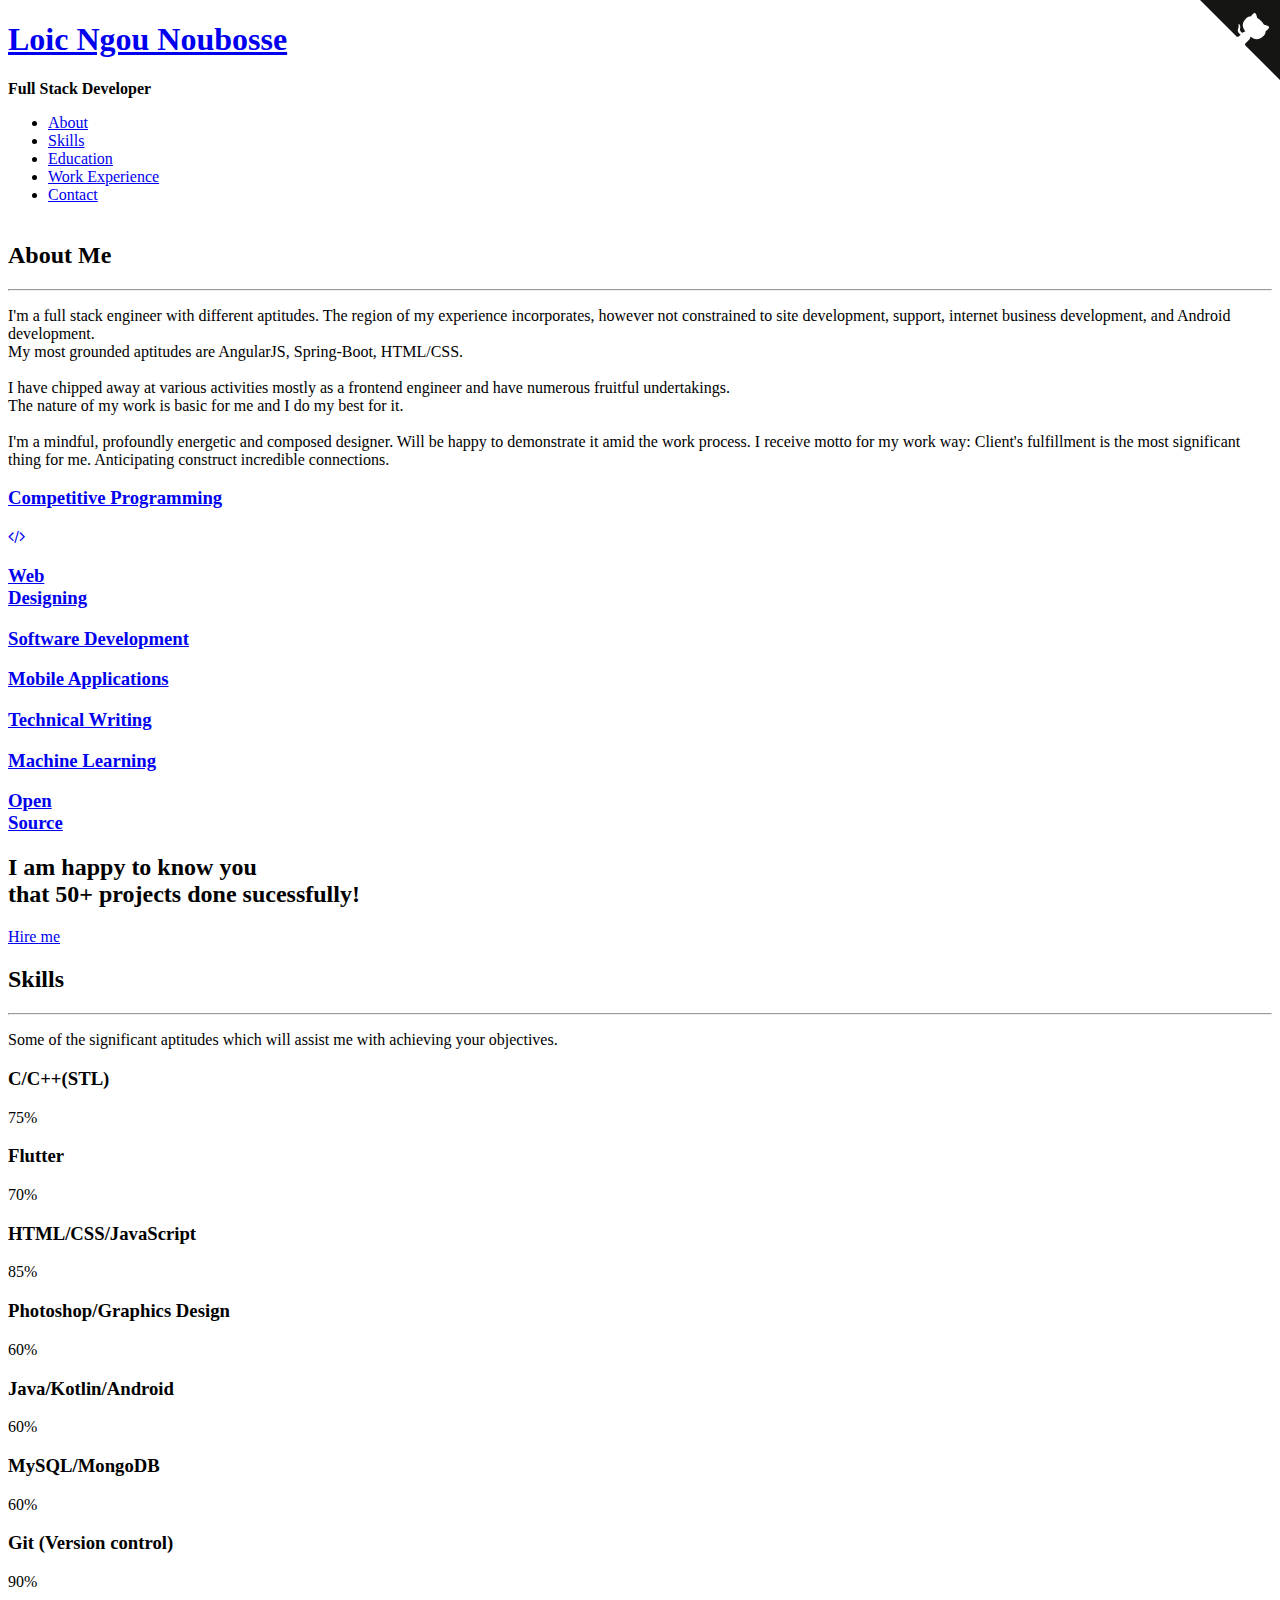
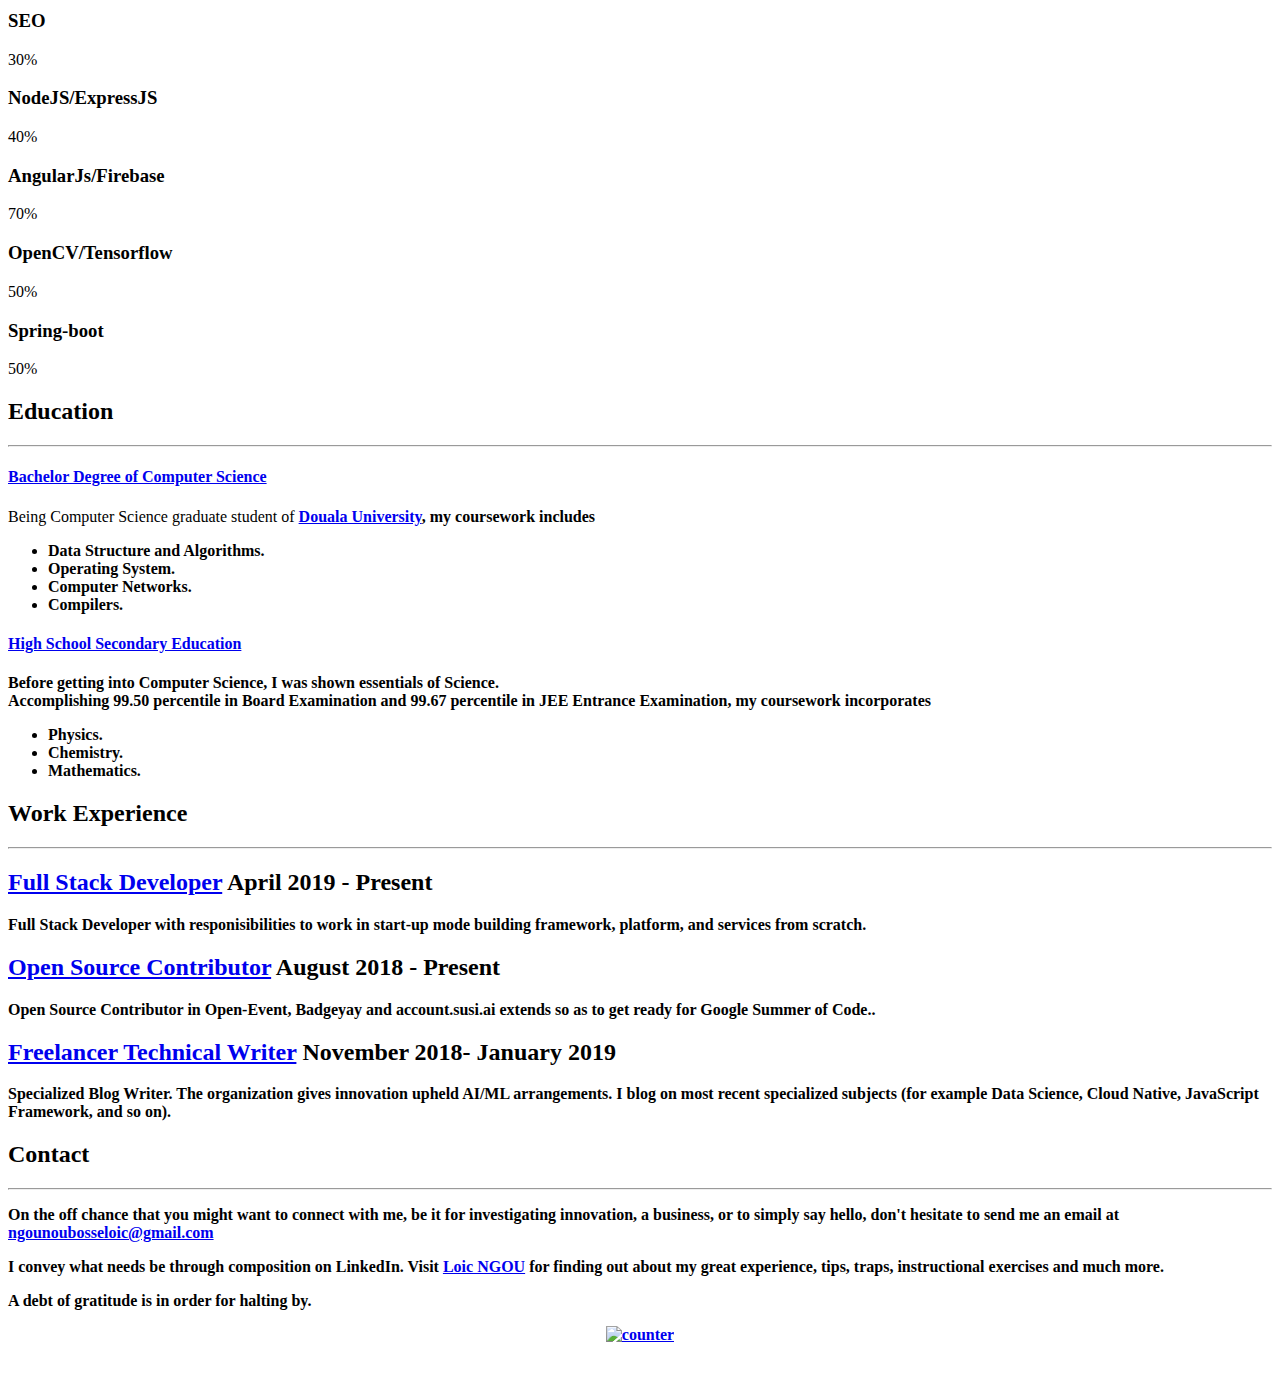
==== index.html @ bf6c6a98 "personalizing #4" ====
<!DOCTYPE HTML>
<html>
	<head>
	<meta charset="utf-8">
	<meta http-equiv="X-UA-Compatible" content="IE=edge">
	<title>Loic NGOU</title>
	<meta name="viewport" content="width=device-width, initial-scale=1">
	<meta name="description" content="Portfolio webpage of Loic Ngou" />
	<meta name="keywords" content="portfolio,website,personal website,github,projects,computer science and engineering" />
	<meta name="author" content="Loic Ngou" />
        
        <!---------Google adsense------------->
        <script async src="//pagead2.googlesyndication.com/pagead/js/adsbygoogle.js"></script>
<script>
  (adsbygoogle = window.adsbygoogle || []).push({
    google_ad_client: "ca-pub-5825421732371893",
    enable_page_level_ads: true
  });
</script>
   
    <!--quora icon--> 
    <meta name="viewport" content="width=device-width, initial-scale=1">
    <link rel="stylesheet" href="https://cdnjs.cloudflare.com/ajax/libs/font-awesome/4.7.0/css/font-awesome.min.css">

	<!-- Place favicon.ico and apple-touch-icon.png in the root directory -->
    <link rel="icon" type="image/png" href="logo.png">

	<link href="https://fonts.googleapis.com/css?family=Quicksand:300,400,500,700" rel="stylesheet">
	<link href="https://fonts.googleapis.com/css?family=Playfair+Display:400,400i,700" rel="stylesheet">
	
	<!-- Animate.css -->
	<link rel="stylesheet" href="css/animate.css">
	<!-- Icomoon Icon Fonts-->
	<link rel="stylesheet" href="css/icomoon.css">
	<!-- Bootstrap  -->
	<link rel="stylesheet" href="css/bootstrap.css">
	<!-- Flexslider  -->
	<link rel="stylesheet" href="css/flexslider.css">
	<!-- Flaticons  -->
	<link rel="stylesheet" href="fonts/flaticon/font/flaticon.css">
	<!-- Owl Carousel -->
	<link rel="stylesheet" href="css/owl.carousel.min.css">
	<link rel="stylesheet" href="css/owl.theme.default.min.css">
	<!-- Theme style  -->
	<link rel="stylesheet" href="css/style.css">
	<!-- Modernizr JS -->
	<script src="js/modernizr-2.6.2.min.js"></script>
        
	</head>
    
	<body>
	<div id="colorlib-page">
		<div class="container-wrap">
		  <a href="#" class="js-colorlib-nav-toggle colorlib-nav-toggle" data-toggle="collapse" data-target="#navbar" aria-expanded="false" aria-controls="navbar"><i></i></a> 
		  <aside id="colorlib-aside" role="complementary" class="border js-fullheight">
			<div class="text-center">
				<div class="author-img" style="background-image: url(https://avatars3.githubusercontent.com/u/33604660?s=460&v=4);"></div>
				<h1 id="colorlib-logo"><a href="https://loicgeek.github.io">Loic Ngou Noubosse</a></h1>
				<p><strong>Full Stack Developer </strong></p>
			</div>
			<nav id="colorlib-main-menu" role="navigation" class="navbar">
				<div id="navbar" class="collapse">
					<ul>
						<li><a href="#" data-nav-section="about">About</a></li>
						<li><a href="#" data-nav-section="skills">Skills</a></li>
                        <li><a href="#" data-nav-section="education">Education</a></li>
						<li><a href="#" data-nav-section="experience">Work Experience</a></li>
						<li><a href="#" data-nav-section="contact">Contact</a></li><br>
					</ul>
				</div>
            </nav>
		</aside>
            
            <!--- Github ribbon ----------->
    <a href="https://github.com/loicgeek/loicgeek.github.io" class="github-corner" aria-label="View source on GitHub"><svg width="80" height="80" viewBox="0 0 250 250" style="fill:#151513; color:#fff; position: absolute; top: 0; border: 0; right: 0;" aria-hidden="true"><path d="M0,0 L115,115 L130,115 L142,142 L250,250 L250,0 Z"></path><path d="M128.3,109.0 C113.8,99.7 119.0,89.6 119.0,89.6 C122.0,82.7 120.5,78.6 120.5,78.6 C119.2,72.0 123.4,76.3 123.4,76.3 C127.3,80.9 125.5,87.3 125.5,87.3 C122.9,97.6 130.6,101.9 134.4,103.2" fill="currentColor" style="transform-origin: 130px 106px;" class="octo-arm"></path><path d="M115.0,115.0 C114.9,115.1 118.7,116.5 119.8,115.4 L133.7,101.6 C136.9,99.2 139.9,98.4 142.2,98.6 C133.8,88.0 127.5,74.4 143.8,58.0 C148.5,53.4 154.0,51.2 159.7,51.0 C160.3,49.4 163.2,43.6 171.4,40.1 C171.4,40.1 176.1,42.5 178.8,56.2 C183.1,58.6 187.2,61.8 190.9,65.4 C194.5,69.0 197.7,73.2 200.1,77.6 C213.8,80.2 216.3,84.9 216.3,84.9 C212.7,93.1 206.9,96.0 205.4,96.6 C205.1,102.4 203.0,107.8 198.3,112.5 C181.9,128.9 168.3,122.5 157.7,114.1 C157.9,116.9 156.7,120.9 152.7,124.9 L141.0,136.5 C139.8,137.7 141.6,141.9 141.8,141.8 Z" fill="currentColor" class="octo-body"></path></svg></a><style>.github-corner:hover .octo-arm{animation:octocat-wave 560ms ease-in-out}@keyframes octocat-wave{0%,100%{transform:rotate(0)}20%,60%{transform:rotate(-25deg)}40%,80%{transform:rotate(10deg)}}@media (max-width:500px){.github-corner:hover .octo-arm{animation:none}.github-corner .octo-arm{animation:octocat-wave 560ms ease-in-out}}</style>
            
            <!----- main page--------->
    <div id="colorlib-main">
        <section class="colorlib-about" data-section="about">
            <div class="colorlib-narrow-content">
				<div class="row">
				    <div class="col-md-12">
				        <div class="row row-bottom-padded-sm animate-box" data-animate-effect="fadeInLeft">
				            <div class="col-md-12">
								<div class="about-desc">
								    <h2>About Me</h2>
                                    <hr>
                                    <p>I'm a full stack engineer with different aptitudes. The region of my experience incorporates, however not constrained to site development, support, internet business development, and Android development. <br>My most grounded aptitudes are AngularJS, Spring-Boot, HTML/CSS.<br><br>I have chipped away at various activities mostly as a frontend engineer and have numerous fruitful undertakings. 
<br>The nature of my work is basic for me and I do my best for it.<br><br> 
I'm a mindful, profoundly energetic and composed designer. Will be happy to demonstrate it amid the work process. I receive motto for my work way: Client's fulfillment is the most significant thing for me. Anticipating construct incredible connections.</p>
								</div>
				        </div>
                    </div>
				    <div class="row">
				        <div class="col-md-3 animate-box" data-animate-effect="fadeInRight">
				            <a href="cp/cp.html" target="_blank">
                                <div class="services color-1">
				                    <span class="icon2"><i class="icon-bulb"></i></span>
				                    <h3>Competitive Programming</h3>
				                </div>
				            </a>
                        </div>
				        <div class="col-md-3 animate-box" data-animate-effect="fadeInRight">
				            <a href="web-dev/webdev.html" target="_blank">
                                <div class="services color-2">
								    <span class="icon2"><i class="fa fa-code"></i></span>
								    <h3>Web<br> Designing</h3>
								</div>
				            </a>
                        </div>
				        <div class="col-md-3 animate-box" data-animate-effect="fadeInRight">
				            <a href="software-dev/software.html" target="_blank">
                                <div class="services color-3">
								    <span class="icon2"><i class="icon-data"></i></span>
								    <h3>Software Development</h3>
								</div>
				            </a>
                        </div>
				        <div class="col-md-3 animate-box" data-animate-effect="fadeInRight">
				            <a href="android-dev/android.html" target="_blank">
                                <div class="services color-4">
								    <span class="icon2"><i class="icon-android"></i></span>
								    <h3>Mobile Applications</h3>
								</div>
				            </a>
                        </div>
                        <div class="col-md-3 animate-box" data-animate-effect="fadeInRight">
				            <a href="content_writing/content.html" target="_blank">
                                <div class="services color-3">
								    <span class="icon2"><i class="icon-pen"></i></span>
								    <h3>Technical Writing</h3>
                                </div>
							</a>
                        </div>
                        <div class="col-md-3 animate-box" data-animate-effect="fadeInRight">
				            <a href="ml/ml.html" target="_blank">
                                <div class="services color-4">
				                    <span class="icon2"><i class="icon-user"></i></span>
				                    <h3>Machine Learning</h3>
								</div>
				            </a>
                        </div>
                        <div class="col-md-3 animate-box" data-animate-effect="fadeInRight">
				            <a href="opensource/opensource.html" target="_blank">
                                <div class="services color-1">
								    <span class="icon2"><i class="icon-world"></i></span>
								    <h3>Open <br>Source</h3>
								</div>
				            </a>
                        </div>
				    </div>
                    <div class="row">
				        <div class="col-md-12 animate-box" data-animate-effect="fadeInLeft">
				            <div class="hire">
								<h2>I am happy to know you <br>that 50+ projects done sucessfully!</h2>
								    <a href="#" class="btn-hire">Hire me</a>
				            </div>
				        </div>
				    </div>    
                </div>
            </div>
        </div>
    </section>
            
     <!-- Counter part
        <div id="colorlib-counter" class="colorlib-counters" style="background-image: url(images/cover_bg_1.jpg);" data-stellar-background-ratio="0.5">
				<div class="overlay"></div>
				<div class="colorlib-narrow-content">
					<div class="row">
					</div>
					<div class="row">
						<div class="col-md-3 text-center animate-box">
							<span class="colorlib-counter js-counter" data-from="0" data-to="22" data-speed="5000" data-refresh-interval="50"></span>
							<span class="colorlib-counter-label">Courses</span>
						</div>
						<div class="col-md-3 text-center animate-box">
							<span class="colorlib-counter js-counter" data-from="0" data-to="14" data-speed="5000" data-refresh-interval="50"></span>
							<span class="colorlib-counter-label">Projects and Apps</span>
						</div>
						<div class="col-md-3 text-center animate-box">
							<span class="colorlib-counter js-counter" data-from="0" data-to="3" data-speed="5000" data-refresh-interval="50"></span>
							<span class="colorlib-counter-label">Published Articles</span>
						</div>
						<div class="col-md-3 text-center animate-box">
							<span class="colorlib-counter js-counter" data-from="0" data-to="75" data-speed="5000" data-refresh-interval="10"></span>
							<span class="colorlib-counter-label">Percentile Internationally</span>
						</div>
					</div>
				</div>
			</div> --> 
            
    <section class="colorlib-skills" data-section="skills">
        <div class="colorlib-narrow-content">
            <div class="row">
				<div class="col-md-6 col-md-offset-3 col-md-pull-3 animate-box" data-animate-effect="fadeInLeft">
						<!--	<span class="heading-meta">My Specialty</span> -->
				    <h2>Skills</h2>
                    <hr>
				</div>
            </div>
            <p>Some of the significant aptitudes which will assist me with achieving your objectives.</p>
            <div class="row">
				<div class="col-md-6 animate-box" data-animate-effect="fadeInLeft">
				    <div class="progress-wrap">
				        <h3>C/C++(STL)</h3>
				        <div class="progress">
				            <div class="progress-bar color-1" role="progressbar" aria-valuenow="75"
								  	aria-valuemin="0" aria-valuemax="100" style="width:75%">
								<span>75%</span>
				            </div>
                        </div>
				    </div>
				</div>
				<div class="col-md-6 animate-box" data-animate-effect="fadeInRight">
				    <div class="progress-wrap">
				        <h3>Flutter</h3>
				        <div class="progress">
				            <div class="progress-bar color-2" role="progressbar" aria-valuenow="70"
                                 aria-valuemin="0" aria-valuemax="100" style="width:70%">
				                <span>70%</span>
				            </div>
				        </div>
				    </div>
				</div>
				<div class="col-md-6 animate-box" data-animate-effect="fadeInLeft">
				    <div class="progress-wrap">
				        <h3>HTML/CSS/JavaScript</h3>
				        <div class="progress">
				            <div class="progress-bar color-3" role="progressbar" aria-valuenow="85"
								  	aria-valuemin="0" aria-valuemax="100" style="width:85%">
				                <span>85%</span>
				            </div>
				        </div>
				    </div>
				</div>
				<div class="col-md-6 animate-box" data-animate-effect="fadeInRight">
				    <div class="progress-wrap">
				        <h3>Photoshop/Graphics Design</h3>
				        <div class="progress">
				            <div class="progress-bar color-4" role="progressbar" aria-valuenow="60"
								  	aria-valuemin="0" aria-valuemax="100" style="width:60%">
								<span>60%</span>
				            </div>
				        </div>
				    </div>
				</div>
				<div class="col-md-6 animate-box" data-animate-effect="fadeInLeft">
				    <div class="progress-wrap">
				        <h3>Java/Kotlin/Android</h3>
				            <div class="progress">
								<div class="progress-bar color-5" role="progressbar" aria-valuenow="60"
								  	aria-valuemin="0" aria-valuemax="100" style="width:60%">
								    <span>60%</span>
								</div>
				            </div>
				    </div>
				</div>
				<div class="col-md-6 animate-box" data-animate-effect="fadeInRight">
				    <div class="progress-wrap">
				        <h3>MySQL/MongoDB</h3>
				        <div class="progress">
				            <div class="progress-bar color-6" role="progressbar" aria-valuenow="60"
								  	aria-valuemin="0" aria-valuemax="100" style="width:60%">
								<span>60%</span>
				            </div>
				        </div>
				    </div>
				</div>
                <div class="col-md-6 animate-box" data-animate-effect="fadeInLeft">
				    <div class="progress-wrap">
				        <h3>Git (Version control)</h3>
				            <div class="progress">
								<div class="progress-bar color-7" role="progressbar" aria-valuenow="90"
								  	aria-valuemin="0" aria-valuemax="100" style="width:90%">
								    <span>90%</span>
								</div>
				            </div>
				    </div>
				</div>
                <div class="col-md-6 animate-box" data-animate-effect="fadeInRight">
				    <div class="progress-wrap">
				        <h3>SEO</h3>
				        <div class="progress">
				            <div class="progress-bar color-8" role="progressbar" aria-valuenow="30"
								  	aria-valuemin="0" aria-valuemax="100" style="width:30%">
								<span>30%</span>
				            </div>
				        </div>
				    </div>
				</div>
                <div class="col-md-6 animate-box" data-animate-effect="fadeInLeft">
				    <div class="progress-wrap">
				        <h3>NodeJS/ExpressJS</h3>
				        <div class="progress">
				            <div class="progress-bar color-9" role="progressbar" aria-valuenow="40"
								  	aria-valuemin="0" aria-valuemax="100" style="width:40%">
								<span>40%</span>
				            </div>
				        </div>
				    </div>
				</div>
                <div class="col-md-6 animate-box" data-animate-effect="fadeInRight">
				    <div class="progress-wrap">
				        <h3>AngularJs/Firebase</h3>
				        <div class="progress">
				            <div class="progress-bar color-6" role="progressbar" aria-valuenow="70"
								  	aria-valuemin="0" aria-valuemax="100" style="width:70%">
								<span>70%</span>
				            </div>
				        </div>
				    </div>
				</div>
                <div class="col-md-6 animate-box" data-animate-effect="fadeInLeft">
				    <div class="progress-wrap">
				        <h3>OpenCV/Tensorflow</h3>
				        <div class="progress">
				            <div class="progress-bar color-1" role="progressbar" aria-valuenow="50"
								  	aria-valuemin="0" aria-valuemax="100" style="width:50%">
								    <span>50%</span>
				            </div>
				        </div>
				    </div>
				</div>
                <div class="col-md-6 animate-box" data-animate-effect="fadeInRight">
				    <div class="progress-wrap">
				        <h3>Spring-boot</h3>
				        <div class="progress">
				            <div class="progress-bar color-4" role="progressbar" aria-valuenow="50"
								  	aria-valuemin="0" aria-valuemax="100" style="width:50%">
								    <span>50%</span>
				            </div>
				        </div>
				    </div>
				</div>
            </div>
        </div>
    </section>
        
    <section class="colorlib-education" data-section="education">
				<div class="colorlib-narrow-content">
					<div class="row">
						<div class="col-md-6 col-md-offset-3 col-md-pull-3 animate-box" data-animate-effect="fadeInLeft">
							<h2>Education</h2>
                            <hr>
						</div>
					</div>
					<div class="row">
						<div class="col-md-12 animate-box" data-animate-effect="fadeInLeft">
							<div class="fancy-collapse-panel">
								<div class="panel-group" id="accordion" role="tablist" aria-multiselectable="true">
									<div class="panel panel-default">
									    <div class="panel-heading" role="tab" id="headingTwo">
									        <h4 class="panel-title">
									            <a class="collapsed" data-toggle="collapse" data-parent="#accordion" href="#collapseTwo" aria-expanded="false" aria-controls="collapseTwo">Bachelor Degree of Computer Science
									            </a>
									        </h4>
									    </div>
									    <div id="collapseTwo" class="panel-collapse collapse" role="tabpanel" aria-labelledby="headingTwo">
									        <div class="panel-body">
									            <p>Being Computer Science graduate student of <strong><a href="https://www.nitw.ac.in/">Douala University</a>, my coursework includes</p>
                                                <ul>
														<li>Data Structure and Algorithms.</li>
														<li>Operating System.</li>
                                                        <li>Computer Networks.</li>
                                                        <li>Compilers.</li>
													</ul>
									        </div>
									    </div>
									</div>

									<div class="panel panel-default">
									    <div class="panel-heading" role="tab" id="headingFive">
									        <h4 class="panel-title">
									            <a class="collapsed" data-toggle="collapse" data-parent="#accordion" href="#collapseFive" aria-expanded="false" aria-controls="collapseFive">High School Secondary Education
									            </a>
									        </h4>
									    </div>
									    <div id="collapseFive" class="panel-collapse collapse" role="tabpanel" aria-labelledby="headingFive">
									        <div class="panel-body">
                                                <p>Before getting into Computer Science, I was shown essentials of Science.<br>Accomplishing <strong>99.50 percentile</strong> in Board Examination and <strong>99.67 percentile</strong> in JEE Entrance Examination, my coursework incorporates</p>
                                                <ul>
														<li>Physics.</li>
														<li>Chemistry.</li>
                                                        <li>Mathematics.</li>
													</ul>
									        </div>
									    </div>
									</div>
								</div>
							</div>
						</div>
					</div>
				</div>
			</section>    

        	<section class="colorlib-experience" data-section="experience">
				<div class="colorlib-narrow-content">
					<div class="row">
						<div class="col-md-6 col-md-offset-3 col-md-pull-3 animate-box" data-animate-effect="fadeInLeft">
							<h2>Work Experience</h2>
                            <hr>
						</div>
					</div>
					<div class="row">
						<div class="col-md-12">
				         <div class="timeline-centered">
					         <article class="timeline-entry animate-box" data-animate-effect="fadeInLeft">
					            <div class="timeline-entry-inner">

					               <div class="timeline-icon color-1">
					                  <i class="icon-code"></i>
					               </div>

					               <div class="timeline-label">
					                  <h2><a href="#">Full Stack Developer</a> <span>April 2019 - Present</span></h2>
					                  <p>Full Stack Developer with responisibilities to work in start-up mode building framework, platform, and services from scratch.</p>
					               </div>
					            </div>
					         </article>


					         <article class="timeline-entry animate-box" data-animate-effect="fadeInRight">
					            <div class="timeline-entry-inner">
					               <div class="timeline-icon color-2">
					                  <i class="icon-world"></i>
					               </div>
					               <div class="timeline-label">
					               	<h2><a href="#">Open Source Contributor</a> <span>August 2018 - Present </span></h2>
					                  <p>Open Source Contributor in Open-Event, Badgeyay and account.susi.ai extends so as to get ready for Google Summer of Code..</p>
					               </div>
					            </div>
					         </article>

					         <article class="timeline-entry animate-box" data-animate-effect="fadeInLeft">
					            <div class="timeline-entry-inner">
					               <div class="timeline-icon color-3">
					                  <i class="icon-pen2"></i>
					               </div>
					               <div class="timeline-label">
					               	<h2><a href="#">Freelancer Technical Writer</a> <span>November 2018- January 2019</span></h2>
					                  <p>Specialized Blog Writer. The organization gives innovation upheld AI/ML arrangements. I blog on most recent specialized subjects (for example Data Science, Cloud Native, JavaScript Framework, and so on).</p>
					               </div>
					            </div>
					         </article>

					         <article class="timeline-entry begin animate-box" data-animate-effect="fadeInBottom">
					            <div class="timeline-entry-inner">
					               <div class="timeline-icon color-none">
					               </div>
					            </div>
					         </article>
					      </div>
					   </div>
				   </div>
				</div>
			</section>

    <section class="colorlib-contact" data-section="contact">
        <div class="colorlib-narrow-content">
            <div class="row">
                <div class="col-md-12">
				    <div class="row row-bottom-padded-sm animate-box" data-animate-effect="fadeInLeft">
				        <h2>Contact</h2>
                        <hr>
                        <p>On the off chance that you might want to connect with me, be it for investigating innovation, a business, or to simply say hello, don't hesitate to send me an email at <strong><a href = "mailto: ngounoubosseloic@gmail.com">ngounoubosseloic@gmail.com</a></strong></p>
                        <p>I convey what needs be through composition on LinkedIn. Visit <a href="https://www.linkedin.com/in/loic-ngou/"><strong>Loic NGOU</strong></a> for finding out about my great experience, tips, traps, instructional exercises and much more.</p>
				    </div>
				</div>
            </div>
        </div>
    </section>
    <footer>
        <div class="wrapper">
            <div class="row row-bottom-padded-sm animate-box" data-animate-effect="fadeInLeft">
                <p><strong>A debt of gratitude is in order for halting by.</strong></p><div align=center><a href='https://www.counter12.com'><img src='https://www.counter12.com/img-B7dZWCcZBDdwxac7-1.gif' border='0' alt='counter'></a><script type='text/javascript' src='https://www.counter12.com/ad.js?id=B7dZWCcZBDdwxac7'></script></div>
                <br><br>
            </div>
        </div>
    </footer>

</div><!-- end:colorlib-main -->
</div><!-- end:container-wrap -->
</div><!-- end:colorlib-page -->
     
	<!-- jQuery -->
	<script src="js/jquery.min.js"></script>
	<!-- jQuery Easing -->
	<script src="js/jquery.easing.1.3.js"></script>
	<!-- Bootstrap -->
	<script src="js/bootstrap.min.js"></script>
	<!-- Waypoints -->
	<script src="js/jquery.waypoints.min.js"></script>
	<!-- Flexslider -->
	<script src="js/jquery.flexslider-min.js"></script>
	<!-- Owl carousel -->
	<script src="js/owl.carousel.min.js"></script>
	<!-- Counters -->
	<script src="js/jquery.countTo.js"></script>
	
	
	<!-- MAIN JS -->
	<script src="js/main.js"></script>

	</body>
</html>
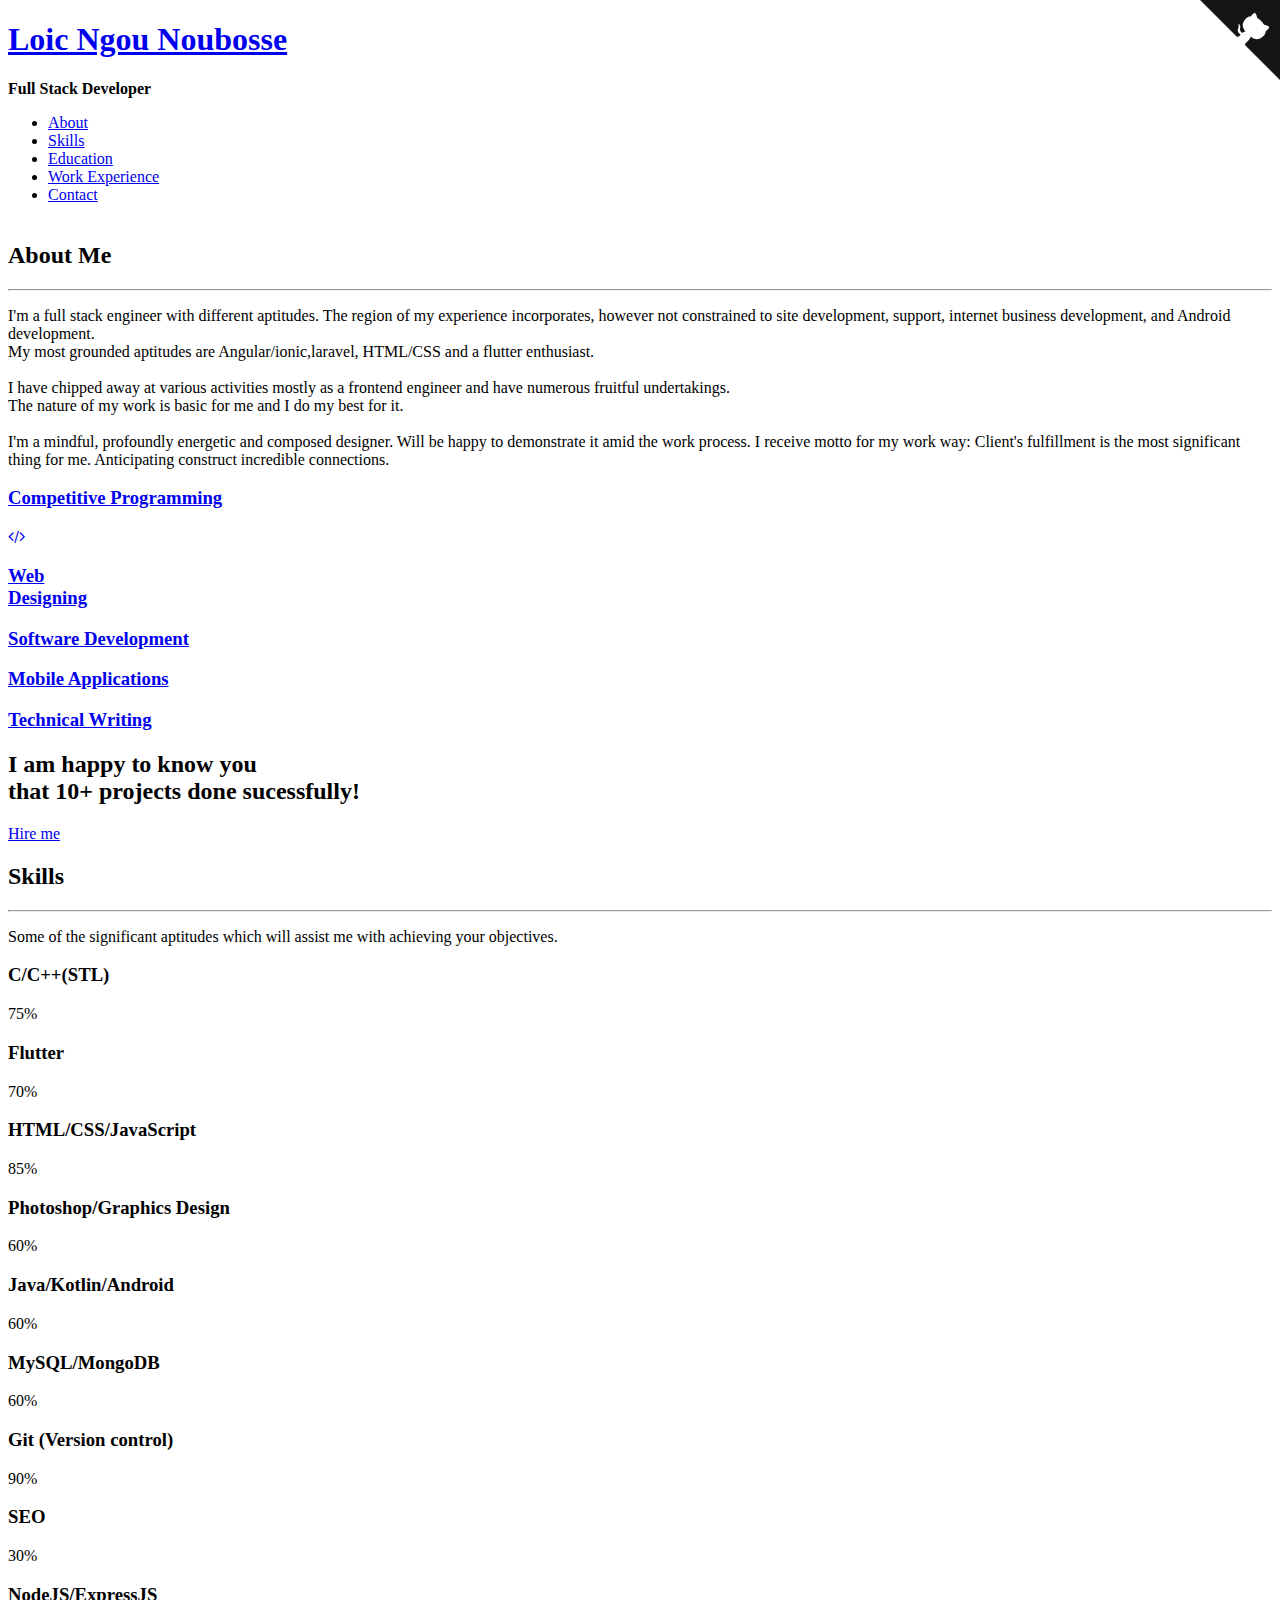
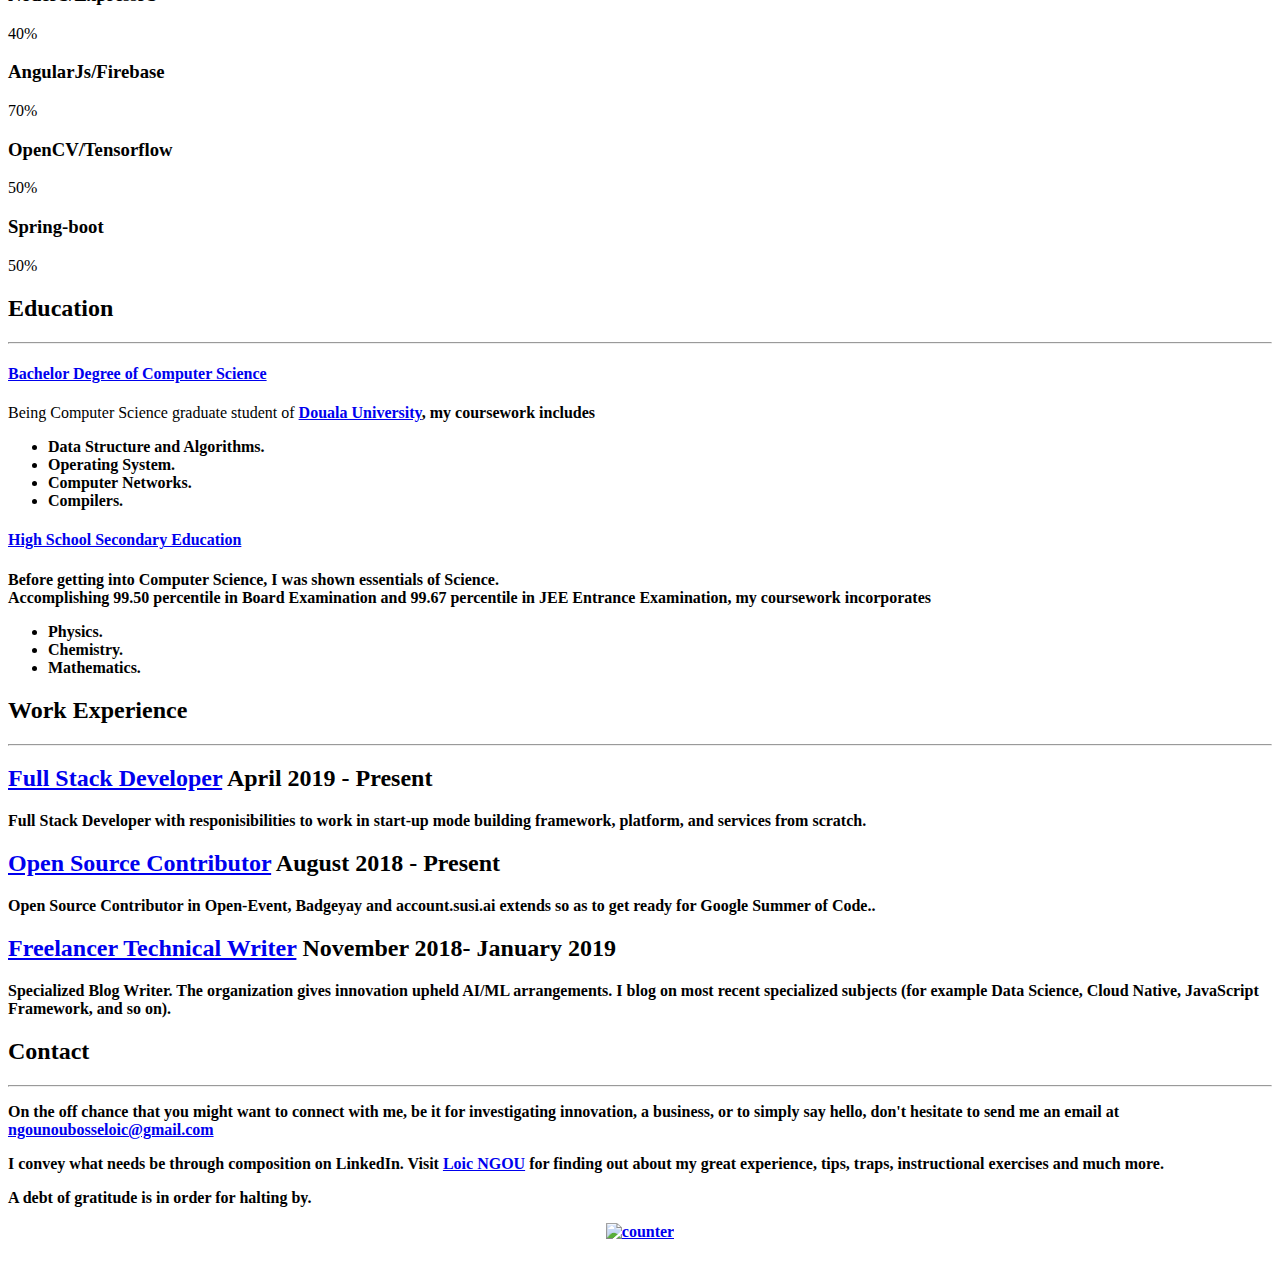
==== commit ce9bc21b: "refactoring index" ====
--- a/index.html
+++ b/index.html
@@ -1,507 +1,463 @@
-<!DOCTYPE HTML>
-<html>
-	<head>
-	<meta charset="utf-8">
-	<meta http-equiv="X-UA-Compatible" content="IE=edge">
-	<title>Loic NGOU</title>
-	<meta name="viewport" content="width=device-width, initial-scale=1">
-	<meta name="description" content="Portfolio webpage of Loic Ngou" />
-	<meta name="keywords" content="portfolio,website,personal website,github,projects,computer science and engineering" />
-	<meta name="author" content="Loic Ngou" />
-        
-        <!---------Google adsense------------->
-        <script async src="//pagead2.googlesyndication.com/pagead/js/adsbygoogle.js"></script>
-<script>
-  (adsbygoogle = window.adsbygoogle || []).push({
-    google_ad_client: "ca-pub-5825421732371893",
-    enable_page_level_ads: true
-  });
-</script>
-   
-    <!--quora icon--> 
-    <meta name="viewport" content="width=device-width, initial-scale=1">
-    <link rel="stylesheet" href="https://cdnjs.cloudflare.com/ajax/libs/font-awesome/4.7.0/css/font-awesome.min.css">
-
-	<!-- Place favicon.ico and apple-touch-icon.png in the root directory -->
-    <link rel="icon" type="image/png" href="logo.png">
-
-	<link href="https://fonts.googleapis.com/css?family=Quicksand:300,400,500,700" rel="stylesheet">
-	<link href="https://fonts.googleapis.com/css?family=Playfair+Display:400,400i,700" rel="stylesheet">
-	
-	<!-- Animate.css -->
-	<link rel="stylesheet" href="css/animate.css">
-	<!-- Icomoon Icon Fonts-->
-	<link rel="stylesheet" href="css/icomoon.css">
-	<!-- Bootstrap  -->
-	<link rel="stylesheet" href="css/bootstrap.css">
-	<!-- Flexslider  -->
-	<link rel="stylesheet" href="css/flexslider.css">
-	<!-- Flaticons  -->
-	<link rel="stylesheet" href="fonts/flaticon/font/flaticon.css">
-	<!-- Owl Carousel -->
-	<link rel="stylesheet" href="css/owl.carousel.min.css">
-	<link rel="stylesheet" href="css/owl.theme.default.min.css">
-	<!-- Theme style  -->
-	<link rel="stylesheet" href="css/style.css">
-	<!-- Modernizr JS -->
-	<script src="js/modernizr-2.6.2.min.js"></script>
-        
-	</head>
-    
-	<body>
-	<div id="colorlib-page">
-		<div class="container-wrap">
-		  <a href="#" class="js-colorlib-nav-toggle colorlib-nav-toggle" data-toggle="collapse" data-target="#navbar" aria-expanded="false" aria-controls="navbar"><i></i></a> 
-		  <aside id="colorlib-aside" role="complementary" class="border js-fullheight">
-			<div class="text-center">
-				<div class="author-img" style="background-image: url(https://avatars3.githubusercontent.com/u/33604660?s=460&v=4);"></div>
-				<h1 id="colorlib-logo"><a href="https://loicgeek.github.io">Loic Ngou Noubosse</a></h1>
-				<p><strong>Full Stack Developer </strong></p>
-			</div>
-			<nav id="colorlib-main-menu" role="navigation" class="navbar">
-				<div id="navbar" class="collapse">
-					<ul>
-						<li><a href="#" data-nav-section="about">About</a></li>
-						<li><a href="#" data-nav-section="skills">Skills</a></li>
-                        <li><a href="#" data-nav-section="education">Education</a></li>
-						<li><a href="#" data-nav-section="experience">Work Experience</a></li>
-						<li><a href="#" data-nav-section="contact">Contact</a></li><br>
-					</ul>
-				</div>
-            </nav>
-		</aside>
-            
-            <!--- Github ribbon ----------->
-    <a href="https://github.com/loicgeek/loicgeek.github.io" class="github-corner" aria-label="View source on GitHub"><svg width="80" height="80" viewBox="0 0 250 250" style="fill:#151513; color:#fff; position: absolute; top: 0; border: 0; right: 0;" aria-hidden="true"><path d="M0,0 L115,115 L130,115 L142,142 L250,250 L250,0 Z"></path><path d="M128.3,109.0 C113.8,99.7 119.0,89.6 119.0,89.6 C122.0,82.7 120.5,78.6 120.5,78.6 C119.2,72.0 123.4,76.3 123.4,76.3 C127.3,80.9 125.5,87.3 125.5,87.3 C122.9,97.6 130.6,101.9 134.4,103.2" fill="currentColor" style="transform-origin: 130px 106px;" class="octo-arm"></path><path d="M115.0,115.0 C114.9,115.1 118.7,116.5 119.8,115.4 L133.7,101.6 C136.9,99.2 139.9,98.4 142.2,98.6 C133.8,88.0 127.5,74.4 143.8,58.0 C148.5,53.4 154.0,51.2 159.7,51.0 C160.3,49.4 163.2,43.6 171.4,40.1 C171.4,40.1 176.1,42.5 178.8,56.2 C183.1,58.6 187.2,61.8 190.9,65.4 C194.5,69.0 197.7,73.2 200.1,77.6 C213.8,80.2 216.3,84.9 216.3,84.9 C212.7,93.1 206.9,96.0 205.4,96.6 C205.1,102.4 203.0,107.8 198.3,112.5 C181.9,128.9 168.3,122.5 157.7,114.1 C157.9,116.9 156.7,120.9 152.7,124.9 L141.0,136.5 C139.8,137.7 141.6,141.9 141.8,141.8 Z" fill="currentColor" class="octo-body"></path></svg></a><style>.github-corner:hover .octo-arm{animation:octocat-wave 560ms ease-in-out}@keyframes octocat-wave{0%,100%{transform:rotate(0)}20%,60%{transform:rotate(-25deg)}40%,80%{transform:rotate(10deg)}}@media (max-width:500px){.github-corner:hover .octo-arm{animation:none}.github-corner .octo-arm{animation:octocat-wave 560ms ease-in-out}}</style>
-            
-            <!----- main page--------->
-    <div id="colorlib-main">
-        <section class="colorlib-about" data-section="about">
-            <div class="colorlib-narrow-content">
-				<div class="row">
-				    <div class="col-md-12">
-				        <div class="row row-bottom-padded-sm animate-box" data-animate-effect="fadeInLeft">
-				            <div class="col-md-12">
-								<div class="about-desc">
-								    <h2>About Me</h2>
-                                    <hr>
-                                    <p>I'm a full stack engineer with different aptitudes. The region of my experience incorporates, however not constrained to site development, support, internet business development, and Android development. <br>My most grounded aptitudes are AngularJS, Spring-Boot, HTML/CSS.<br><br>I have chipped away at various activities mostly as a frontend engineer and have numerous fruitful undertakings. 
-<br>The nature of my work is basic for me and I do my best for it.<br><br> 
-I'm a mindful, profoundly energetic and composed designer. Will be happy to demonstrate it amid the work process. I receive motto for my work way: Client's fulfillment is the most significant thing for me. Anticipating construct incredible connections.</p>
-								</div>
-				        </div>
-                    </div>
-				    <div class="row">
-				        <div class="col-md-3 animate-box" data-animate-effect="fadeInRight">
-				            <a href="cp/cp.html" target="_blank">
-                                <div class="services color-1">
-				                    <span class="icon2"><i class="icon-bulb"></i></span>
-				                    <h3>Competitive Programming</h3>
-				                </div>
-				            </a>
-                        </div>
-				        <div class="col-md-3 animate-box" data-animate-effect="fadeInRight">
-				            <a href="web-dev/webdev.html" target="_blank">
-                                <div class="services color-2">
-								    <span class="icon2"><i class="fa fa-code"></i></span>
-								    <h3>Web<br> Designing</h3>
-								</div>
-				            </a>
-                        </div>
-				        <div class="col-md-3 animate-box" data-animate-effect="fadeInRight">
-				            <a href="software-dev/software.html" target="_blank">
-                                <div class="services color-3">
-								    <span class="icon2"><i class="icon-data"></i></span>
-								    <h3>Software Development</h3>
-								</div>
-				            </a>
-                        </div>
-				        <div class="col-md-3 animate-box" data-animate-effect="fadeInRight">
-				            <a href="android-dev/android.html" target="_blank">
-                                <div class="services color-4">
-								    <span class="icon2"><i class="icon-android"></i></span>
-								    <h3>Mobile Applications</h3>
-								</div>
-				            </a>
-                        </div>
-                        <div class="col-md-3 animate-box" data-animate-effect="fadeInRight">
-				            <a href="content_writing/content.html" target="_blank">
-                                <div class="services color-3">
-								    <span class="icon2"><i class="icon-pen"></i></span>
-								    <h3>Technical Writing</h3>
-                                </div>
-							</a>
-                        </div>
-                        <div class="col-md-3 animate-box" data-animate-effect="fadeInRight">
-				            <a href="ml/ml.html" target="_blank">
-                                <div class="services color-4">
-				                    <span class="icon2"><i class="icon-user"></i></span>
-				                    <h3>Machine Learning</h3>
-								</div>
-				            </a>
-                        </div>
-                        <div class="col-md-3 animate-box" data-animate-effect="fadeInRight">
-				            <a href="opensource/opensource.html" target="_blank">
-                                <div class="services color-1">
-								    <span class="icon2"><i class="icon-world"></i></span>
-								    <h3>Open <br>Source</h3>
-								</div>
-				            </a>
-                        </div>
-				    </div>
-                    <div class="row">
-				        <div class="col-md-12 animate-box" data-animate-effect="fadeInLeft">
-				            <div class="hire">
-								<h2>I am happy to know you <br>that 50+ projects done sucessfully!</h2>
-								    <a href="#" class="btn-hire">Hire me</a>
-				            </div>
-				        </div>
-				    </div>    
-                </div>
-            </div>
-        </div>
-    </section>
-            
-     <!-- Counter part
-        <div id="colorlib-counter" class="colorlib-counters" style="background-image: url(images/cover_bg_1.jpg);" data-stellar-background-ratio="0.5">
-				<div class="overlay"></div>
-				<div class="colorlib-narrow-content">
-					<div class="row">
-					</div>
-					<div class="row">
-						<div class="col-md-3 text-center animate-box">
-							<span class="colorlib-counter js-counter" data-from="0" data-to="22" data-speed="5000" data-refresh-interval="50"></span>
-							<span class="colorlib-counter-label">Courses</span>
-						</div>
-						<div class="col-md-3 text-center animate-box">
-							<span class="colorlib-counter js-counter" data-from="0" data-to="14" data-speed="5000" data-refresh-interval="50"></span>
-							<span class="colorlib-counter-label">Projects and Apps</span>
-						</div>
-						<div class="col-md-3 text-center animate-box">
-							<span class="colorlib-counter js-counter" data-from="0" data-to="3" data-speed="5000" data-refresh-interval="50"></span>
-							<span class="colorlib-counter-label">Published Articles</span>
-						</div>
-						<div class="col-md-3 text-center animate-box">
-							<span class="colorlib-counter js-counter" data-from="0" data-to="75" data-speed="5000" data-refresh-interval="10"></span>
-							<span class="colorlib-counter-label">Percentile Internationally</span>
-						</div>
-					</div>
-				</div>
-			</div> --> 
-            
-    <section class="colorlib-skills" data-section="skills">
-        <div class="colorlib-narrow-content">
-            <div class="row">
-				<div class="col-md-6 col-md-offset-3 col-md-pull-3 animate-box" data-animate-effect="fadeInLeft">
-						<!--	<span class="heading-meta">My Specialty</span> -->
-				    <h2>Skills</h2>
-                    <hr>
-				</div>
-            </div>
-            <p>Some of the significant aptitudes which will assist me with achieving your objectives.</p>
-            <div class="row">
-				<div class="col-md-6 animate-box" data-animate-effect="fadeInLeft">
-				    <div class="progress-wrap">
-				        <h3>C/C++(STL)</h3>
-				        <div class="progress">
-				            <div class="progress-bar color-1" role="progressbar" aria-valuenow="75"
-								  	aria-valuemin="0" aria-valuemax="100" style="width:75%">
-								<span>75%</span>
-				            </div>
-                        </div>
-				    </div>
-				</div>
-				<div class="col-md-6 animate-box" data-animate-effect="fadeInRight">
-				    <div class="progress-wrap">
-				        <h3>Flutter</h3>
-				        <div class="progress">
-				            <div class="progress-bar color-2" role="progressbar" aria-valuenow="70"
-                                 aria-valuemin="0" aria-valuemax="100" style="width:70%">
-				                <span>70%</span>
-				            </div>
-				        </div>
-				    </div>
-				</div>
-				<div class="col-md-6 animate-box" data-animate-effect="fadeInLeft">
-				    <div class="progress-wrap">
-				        <h3>HTML/CSS/JavaScript</h3>
-				        <div class="progress">
-				            <div class="progress-bar color-3" role="progressbar" aria-valuenow="85"
-								  	aria-valuemin="0" aria-valuemax="100" style="width:85%">
-				                <span>85%</span>
-				            </div>
-				        </div>
-				    </div>
-				</div>
-				<div class="col-md-6 animate-box" data-animate-effect="fadeInRight">
-				    <div class="progress-wrap">
-				        <h3>Photoshop/Graphics Design</h3>
-				        <div class="progress">
-				            <div class="progress-bar color-4" role="progressbar" aria-valuenow="60"
-								  	aria-valuemin="0" aria-valuemax="100" style="width:60%">
-								<span>60%</span>
-				            </div>
-				        </div>
-				    </div>
-				</div>
-				<div class="col-md-6 animate-box" data-animate-effect="fadeInLeft">
-				    <div class="progress-wrap">
-				        <h3>Java/Kotlin/Android</h3>
-				            <div class="progress">
-								<div class="progress-bar color-5" role="progressbar" aria-valuenow="60"
-								  	aria-valuemin="0" aria-valuemax="100" style="width:60%">
-								    <span>60%</span>
-								</div>
-				            </div>
-				    </div>
-				</div>
-				<div class="col-md-6 animate-box" data-animate-effect="fadeInRight">
-				    <div class="progress-wrap">
-				        <h3>MySQL/MongoDB</h3>
-				        <div class="progress">
-				            <div class="progress-bar color-6" role="progressbar" aria-valuenow="60"
-								  	aria-valuemin="0" aria-valuemax="100" style="width:60%">
-								<span>60%</span>
-				            </div>
-				        </div>
-				    </div>
-				</div>
-                <div class="col-md-6 animate-box" data-animate-effect="fadeInLeft">
-				    <div class="progress-wrap">
-				        <h3>Git (Version control)</h3>
-				            <div class="progress">
-								<div class="progress-bar color-7" role="progressbar" aria-valuenow="90"
-								  	aria-valuemin="0" aria-valuemax="100" style="width:90%">
-								    <span>90%</span>
-								</div>
-				            </div>
-				    </div>
-				</div>
-                <div class="col-md-6 animate-box" data-animate-effect="fadeInRight">
-				    <div class="progress-wrap">
-				        <h3>SEO</h3>
-				        <div class="progress">
-				            <div class="progress-bar color-8" role="progressbar" aria-valuenow="30"
-								  	aria-valuemin="0" aria-valuemax="100" style="width:30%">
-								<span>30%</span>
-				            </div>
-				        </div>
-				    </div>
-				</div>
-                <div class="col-md-6 animate-box" data-animate-effect="fadeInLeft">
-				    <div class="progress-wrap">
-				        <h3>NodeJS/ExpressJS</h3>
-				        <div class="progress">
-				            <div class="progress-bar color-9" role="progressbar" aria-valuenow="40"
-								  	aria-valuemin="0" aria-valuemax="100" style="width:40%">
-								<span>40%</span>
-				            </div>
-				        </div>
-				    </div>
-				</div>
-                <div class="col-md-6 animate-box" data-animate-effect="fadeInRight">
-				    <div class="progress-wrap">
-				        <h3>AngularJs/Firebase</h3>
-				        <div class="progress">
-				            <div class="progress-bar color-6" role="progressbar" aria-valuenow="70"
-								  	aria-valuemin="0" aria-valuemax="100" style="width:70%">
-								<span>70%</span>
-				            </div>
-				        </div>
-				    </div>
-				</div>
-                <div class="col-md-6 animate-box" data-animate-effect="fadeInLeft">
-				    <div class="progress-wrap">
-				        <h3>OpenCV/Tensorflow</h3>
-				        <div class="progress">
-				            <div class="progress-bar color-1" role="progressbar" aria-valuenow="50"
-								  	aria-valuemin="0" aria-valuemax="100" style="width:50%">
-								    <span>50%</span>
-				            </div>
-				        </div>
-				    </div>
-				</div>
-                <div class="col-md-6 animate-box" data-animate-effect="fadeInRight">
-				    <div class="progress-wrap">
-				        <h3>Spring-boot</h3>
-				        <div class="progress">
-				            <div class="progress-bar color-4" role="progressbar" aria-valuenow="50"
-								  	aria-valuemin="0" aria-valuemax="100" style="width:50%">
-								    <span>50%</span>
-				            </div>
-				        </div>
-				    </div>
-				</div>
-            </div>
-        </div>
-    </section>
-        
-    <section class="colorlib-education" data-section="education">
-				<div class="colorlib-narrow-content">
-					<div class="row">
-						<div class="col-md-6 col-md-offset-3 col-md-pull-3 animate-box" data-animate-effect="fadeInLeft">
-							<h2>Education</h2>
-                            <hr>
-						</div>
-					</div>
-					<div class="row">
-						<div class="col-md-12 animate-box" data-animate-effect="fadeInLeft">
-							<div class="fancy-collapse-panel">
-								<div class="panel-group" id="accordion" role="tablist" aria-multiselectable="true">
-									<div class="panel panel-default">
-									    <div class="panel-heading" role="tab" id="headingTwo">
-									        <h4 class="panel-title">
-									            <a class="collapsed" data-toggle="collapse" data-parent="#accordion" href="#collapseTwo" aria-expanded="false" aria-controls="collapseTwo">Bachelor Degree of Computer Science
-									            </a>
-									        </h4>
-									    </div>
-									    <div id="collapseTwo" class="panel-collapse collapse" role="tabpanel" aria-labelledby="headingTwo">
-									        <div class="panel-body">
-									            <p>Being Computer Science graduate student of <strong><a href="https://www.nitw.ac.in/">Douala University</a>, my coursework includes</p>
-                                                <ul>
-														<li>Data Structure and Algorithms.</li>
-														<li>Operating System.</li>
-                                                        <li>Computer Networks.</li>
-                                                        <li>Compilers.</li>
-													</ul>
-									        </div>
-									    </div>
-									</div>
-
-									<div class="panel panel-default">
-									    <div class="panel-heading" role="tab" id="headingFive">
-									        <h4 class="panel-title">
-									            <a class="collapsed" data-toggle="collapse" data-parent="#accordion" href="#collapseFive" aria-expanded="false" aria-controls="collapseFive">High School Secondary Education
-									            </a>
-									        </h4>
-									    </div>
-									    <div id="collapseFive" class="panel-collapse collapse" role="tabpanel" aria-labelledby="headingFive">
-									        <div class="panel-body">
-                                                <p>Before getting into Computer Science, I was shown essentials of Science.<br>Accomplishing <strong>99.50 percentile</strong> in Board Examination and <strong>99.67 percentile</strong> in JEE Entrance Examination, my coursework incorporates</p>
-                                                <ul>
-														<li>Physics.</li>
-														<li>Chemistry.</li>
-                                                        <li>Mathematics.</li>
-													</ul>
-									        </div>
-									    </div>
-									</div>
-								</div>
-							</div>
-						</div>
-					</div>
-				</div>
-			</section>    
-
-        	<section class="colorlib-experience" data-section="experience">
-				<div class="colorlib-narrow-content">
-					<div class="row">
-						<div class="col-md-6 col-md-offset-3 col-md-pull-3 animate-box" data-animate-effect="fadeInLeft">
-							<h2>Work Experience</h2>
-                            <hr>
-						</div>
-					</div>
-					<div class="row">
-						<div class="col-md-12">
-				         <div class="timeline-centered">
-					         <article class="timeline-entry animate-box" data-animate-effect="fadeInLeft">
-					            <div class="timeline-entry-inner">
-
-					               <div class="timeline-icon color-1">
-					                  <i class="icon-code"></i>
-					               </div>
-
-					               <div class="timeline-label">
-					                  <h2><a href="#">Full Stack Developer</a> <span>April 2019 - Present</span></h2>
-					                  <p>Full Stack Developer with responisibilities to work in start-up mode building framework, platform, and services from scratch.</p>
-					               </div>
-					            </div>
-					         </article>
-
-
-					         <article class="timeline-entry animate-box" data-animate-effect="fadeInRight">
-					            <div class="timeline-entry-inner">
-					               <div class="timeline-icon color-2">
-					                  <i class="icon-world"></i>
-					               </div>
-					               <div class="timeline-label">
-					               	<h2><a href="#">Open Source Contributor</a> <span>August 2018 - Present </span></h2>
-					                  <p>Open Source Contributor in Open-Event, Badgeyay and account.susi.ai extends so as to get ready for Google Summer of Code..</p>
-					               </div>
-					            </div>
-					         </article>
-
-					         <article class="timeline-entry animate-box" data-animate-effect="fadeInLeft">
-					            <div class="timeline-entry-inner">
-					               <div class="timeline-icon color-3">
-					                  <i class="icon-pen2"></i>
-					               </div>
-					               <div class="timeline-label">
-					               	<h2><a href="#">Freelancer Technical Writer</a> <span>November 2018- January 2019</span></h2>
-					                  <p>Specialized Blog Writer. The organization gives innovation upheld AI/ML arrangements. I blog on most recent specialized subjects (for example Data Science, Cloud Native, JavaScript Framework, and so on).</p>
-					               </div>
-					            </div>
-					         </article>
-
-					         <article class="timeline-entry begin animate-box" data-animate-effect="fadeInBottom">
-					            <div class="timeline-entry-inner">
-					               <div class="timeline-icon color-none">
-					               </div>
-					            </div>
-					         </article>
-					      </div>
-					   </div>
-				   </div>
-				</div>
-			</section>
-
-    <section class="colorlib-contact" data-section="contact">
-        <div class="colorlib-narrow-content">
-            <div class="row">
-                <div class="col-md-12">
-				    <div class="row row-bottom-padded-sm animate-box" data-animate-effect="fadeInLeft">
-				        <h2>Contact</h2>
-                        <hr>
-                        <p>On the off chance that you might want to connect with me, be it for investigating innovation, a business, or to simply say hello, don't hesitate to send me an email at <strong><a href = "mailto: ngounoubosseloic@gmail.com">ngounoubosseloic@gmail.com</a></strong></p>
-                        <p>I convey what needs be through composition on LinkedIn. Visit <a href="https://www.linkedin.com/in/loic-ngou/"><strong>Loic NGOU</strong></a> for finding out about my great experience, tips, traps, instructional exercises and much more.</p>
-				    </div>
-				</div>
-            </div>
-        </div>
-    </section>
-    <footer>
-        <div class="wrapper">
-            <div class="row row-bottom-padded-sm animate-box" data-animate-effect="fadeInLeft">
-                <p><strong>A debt of gratitude is in order for halting by.</strong></p><div align=center><a href='https://www.counter12.com'><img src='https://www.counter12.com/img-B7dZWCcZBDdwxac7-1.gif' border='0' alt='counter'></a><script type='text/javascript' src='https://www.counter12.com/ad.js?id=B7dZWCcZBDdwxac7'></script></div>
-                <br><br>
-            </div>
-        </div>
-    </footer>
-
-</div><!-- end:colorlib-main -->
-</div><!-- end:container-wrap -->
-</div><!-- end:colorlib-page -->
-     
-	<!-- jQuery -->
-	<script src="js/jquery.min.js"></script>
-	<!-- jQuery Easing -->
-	<script src="js/jquery.easing.1.3.js"></script>
-	<!-- Bootstrap -->
-	<script src="js/bootstrap.min.js"></script>
-	<!-- Waypoints -->
-	<script src="js/jquery.waypoints.min.js"></script>
-	<!-- Flexslider -->
-	<script src="js/jquery.flexslider-min.js"></script>
-	<!-- Owl carousel -->
-	<script src="js/owl.carousel.min.js"></script>
-	<!-- Counters -->
-	<script src="js/jquery.countTo.js"></script>
-	
-	
-	<!-- MAIN JS -->
-	<script src="js/main.js"></script>
-
-	</body>
-</html>
-
-
+<!DOCTYPE HTML>
+<html>
+	<head>
+	<meta charset="utf-8">
+	<meta http-equiv="X-UA-Compatible" content="IE=edge">
+	<title>Loic NGOU</title>
+	<meta name="viewport" content="width=device-width, initial-scale=1">
+	<meta name="description" content="Portfolio webpage of Loic Ngou" />
+	<meta name="keywords" content="portfolio,website,personal website,github,projects,computer science and engineering" />
+	<meta name="author" content="Loic Ngou" />
+        
+        <!---------Google adsense------------->
+        <script async src="//pagead2.googlesyndication.com/pagead/js/adsbygoogle.js"></script>
+<script>
+  (adsbygoogle = window.adsbygoogle || []).push({
+    google_ad_client: "ca-pub-5825421732371893",
+    enable_page_level_ads: true
+  });
+</script>
+   
+    <!--quora icon--> 
+    <meta name="viewport" content="width=device-width, initial-scale=1">
+    <link rel="stylesheet" href="https://cdnjs.cloudflare.com/ajax/libs/font-awesome/4.7.0/css/font-awesome.min.css">
+
+	<!-- Place favicon.ico and apple-touch-icon.png in the root directory -->
+    <link rel="icon" type="image/png" href="logo.png">
+
+	<link href="https://fonts.googleapis.com/css?family=Quicksand:300,400,500,700" rel="stylesheet">
+	<link href="https://fonts.googleapis.com/css?family=Playfair+Display:400,400i,700" rel="stylesheet">
+	
+	<!-- Animate.css -->
+	<link rel="stylesheet" href="css/animate.css">
+	<!-- Icomoon Icon Fonts-->
+	<link rel="stylesheet" href="css/icomoon.css">
+	<!-- Bootstrap  -->
+	<link rel="stylesheet" href="css/bootstrap.css">
+	<!-- Flexslider  -->
+	<link rel="stylesheet" href="css/flexslider.css">
+	<!-- Flaticons  -->
+	<link rel="stylesheet" href="fonts/flaticon/font/flaticon.css">
+	<!-- Owl Carousel -->
+	<link rel="stylesheet" href="css/owl.carousel.min.css">
+	<link rel="stylesheet" href="css/owl.theme.default.min.css">
+	<!-- Theme style  -->
+	<link rel="stylesheet" href="css/style.css">
+	<!-- Modernizr JS -->
+	<script src="js/modernizr-2.6.2.min.js"></script>
+        
+	</head>
+    
+	<body>
+	<div id="colorlib-page">
+		<div class="container-wrap">
+		  <a href="#" class="js-colorlib-nav-toggle colorlib-nav-toggle" data-toggle="collapse" data-target="#navbar" aria-expanded="false" aria-controls="navbar"><i></i></a> 
+		  <aside id="colorlib-aside" role="complementary" class="border js-fullheight">
+			<div class="text-center">
+				<div class="author-img" style="background-image: url(https://avatars3.githubusercontent.com/u/33604660?s=460&v=4);"></div>
+				<h1 id="colorlib-logo"><a href="https://loicgeek.github.io">Loic Ngou Noubosse</a></h1>
+				<p><strong>Full Stack Developer </strong></p>
+			</div>
+			<nav id="colorlib-main-menu" role="navigation" class="navbar">
+				<div id="navbar" class="collapse">
+					<ul>
+						<li><a href="#" data-nav-section="about">About</a></li>
+						<li><a href="#" data-nav-section="skills">Skills</a></li>
+                        <li><a href="#" data-nav-section="education">Education</a></li>
+						<li><a href="#" data-nav-section="experience">Work Experience</a></li>
+						<li><a href="#" data-nav-section="contact">Contact</a></li><br>
+					</ul>
+				</div>
+            </nav>
+		</aside>
+            
+            <!--- Github ribbon ----------->
+    <a href="https://github.com/loicgeek/loicgeek.github.io" class="github-corner" aria-label="View source on GitHub"><svg width="80" height="80" viewBox="0 0 250 250" style="fill:#151513; color:#fff; position: absolute; top: 0; border: 0; right: 0;" aria-hidden="true"><path d="M0,0 L115,115 L130,115 L142,142 L250,250 L250,0 Z"></path><path d="M128.3,109.0 C113.8,99.7 119.0,89.6 119.0,89.6 C122.0,82.7 120.5,78.6 120.5,78.6 C119.2,72.0 123.4,76.3 123.4,76.3 C127.3,80.9 125.5,87.3 125.5,87.3 C122.9,97.6 130.6,101.9 134.4,103.2" fill="currentColor" style="transform-origin: 130px 106px;" class="octo-arm"></path><path d="M115.0,115.0 C114.9,115.1 118.7,116.5 119.8,115.4 L133.7,101.6 C136.9,99.2 139.9,98.4 142.2,98.6 C133.8,88.0 127.5,74.4 143.8,58.0 C148.5,53.4 154.0,51.2 159.7,51.0 C160.3,49.4 163.2,43.6 171.4,40.1 C171.4,40.1 176.1,42.5 178.8,56.2 C183.1,58.6 187.2,61.8 190.9,65.4 C194.5,69.0 197.7,73.2 200.1,77.6 C213.8,80.2 216.3,84.9 216.3,84.9 C212.7,93.1 206.9,96.0 205.4,96.6 C205.1,102.4 203.0,107.8 198.3,112.5 C181.9,128.9 168.3,122.5 157.7,114.1 C157.9,116.9 156.7,120.9 152.7,124.9 L141.0,136.5 C139.8,137.7 141.6,141.9 141.8,141.8 Z" fill="currentColor" class="octo-body"></path></svg></a><style>.github-corner:hover .octo-arm{animation:octocat-wave 560ms ease-in-out}@keyframes octocat-wave{0%,100%{transform:rotate(0)}20%,60%{transform:rotate(-25deg)}40%,80%{transform:rotate(10deg)}}@media (max-width:500px){.github-corner:hover .octo-arm{animation:none}.github-corner .octo-arm{animation:octocat-wave 560ms ease-in-out}}</style>
+            
+            <!----- main page--------->
+    <div id="colorlib-main">
+        <section class="colorlib-about" data-section="about">
+            <div class="colorlib-narrow-content">
+				<div class="row">
+				    <div class="col-md-12">
+				        <div class="row row-bottom-padded-sm animate-box" data-animate-effect="fadeInLeft">
+				            <div class="col-md-12">
+								<div class="about-desc">
+								    <h2>About Me</h2>
+                                    <hr>
+                                    <p>I'm a full stack engineer with different aptitudes. The region of my experience incorporates, however not constrained to site development, support, internet business development, and Android development. <br>My most grounded aptitudes are Angular/ionic,laravel, HTML/CSS and a flutter enthusiast.<br><br>I have chipped away at various activities mostly as a frontend engineer and have numerous fruitful undertakings. 
+<br>The nature of my work is basic for me and I do my best for it.<br><br> 
+I'm a mindful, profoundly energetic and composed designer. Will be happy to demonstrate it amid the work process. I receive motto for my work way: Client's fulfillment is the most significant thing for me. Anticipating construct incredible connections.</p>
+								</div>
+				        </div>
+                    </div>
+				    <div class="row">
+				        <div class="col-md-3 animate-box" data-animate-effect="fadeInRight">
+				            <a href="cp/cp.html" target="_blank">
+                                <div class="services color-1">
+				                    <span class="icon2"><i class="icon-bulb"></i></span>
+				                    <h3>Competitive Programming</h3>
+				                </div>
+				            </a>
+                        </div>
+				        <div class="col-md-3 animate-box" data-animate-effect="fadeInRight">
+				            <a href="web-dev/webdev.html" target="_blank">
+                                <div class="services color-2">
+								    <span class="icon2"><i class="fa fa-code"></i></span>
+								    <h3>Web<br> Designing</h3>
+								</div>
+				            </a>
+                        </div>
+				        <div class="col-md-3 animate-box" data-animate-effect="fadeInRight">
+				            <a href="software-dev/software.html" target="_blank">
+                                <div class="services color-3">
+								    <span class="icon2"><i class="icon-data"></i></span>
+								    <h3>Software Development</h3>
+								</div>
+				            </a>
+                        </div>
+				        <div class="col-md-3 animate-box" data-animate-effect="fadeInRight">
+				            <a href="android-dev/android.html" target="_blank">
+                                <div class="services color-4">
+								    <span class="icon2"><i class="icon-android"></i></span>
+								    <h3>Mobile Applications</h3>
+								</div>
+				            </a>
+                        </div>
+                        <div class="col-md-3 animate-box" data-animate-effect="fadeInRight">
+				            <a href="content_writing/content.html" target="_blank">
+                                <div class="services color-3">
+								    <span class="icon2"><i class="icon-pen"></i></span>
+								    <h3>Technical Writing</h3>
+                                </div>
+							</a>
+                        </div>
+				    </div>
+                    <div class="row">
+				        <div class="col-md-12 animate-box" data-animate-effect="fadeInLeft">
+				            <div class="hire">
+								<h2>I am happy to know you <br>that 10+ projects done sucessfully!</h2>
+								    <a href="#" class="btn-hire">Hire me</a>
+				            </div>
+				        </div>
+				    </div>    
+                </div>
+            </div>
+        </div>
+    </section>
+    <section class="colorlib-skills" data-section="skills">
+        <div class="colorlib-narrow-content">
+            <div class="row">
+				<div class="col-md-6 col-md-offset-3 col-md-pull-3 animate-box" data-animate-effect="fadeInLeft">
+						<!--	<span class="heading-meta">My Specialty</span> -->
+				    <h2>Skills</h2>
+                    <hr>
+				</div>
+            </div>
+            <p>Some of the significant aptitudes which will assist me with achieving your objectives.</p>
+            <div class="row">
+				<div class="col-md-6 animate-box" data-animate-effect="fadeInLeft">
+				    <div class="progress-wrap">
+				        <h3>C/C++(STL)</h3>
+				        <div class="progress">
+				            <div class="progress-bar color-1" role="progressbar" aria-valuenow="75"
+								  	aria-valuemin="0" aria-valuemax="100" style="width:75%">
+								<span>75%</span>
+				            </div>
+                        </div>
+				    </div>
+				</div>
+				<div class="col-md-6 animate-box" data-animate-effect="fadeInRight">
+				    <div class="progress-wrap">
+				        <h3>Flutter</h3>
+				        <div class="progress">
+				            <div class="progress-bar color-2" role="progressbar" aria-valuenow="70"
+                                 aria-valuemin="0" aria-valuemax="100" style="width:70%">
+				                <span>70%</span>
+				            </div>
+				        </div>
+				    </div>
+				</div>
+				<div class="col-md-6 animate-box" data-animate-effect="fadeInLeft">
+				    <div class="progress-wrap">
+				        <h3>HTML/CSS/JavaScript</h3>
+				        <div class="progress">
+				            <div class="progress-bar color-3" role="progressbar" aria-valuenow="85"
+								  	aria-valuemin="0" aria-valuemax="100" style="width:85%">
+				                <span>85%</span>
+				            </div>
+				        </div>
+				    </div>
+				</div>
+				<div class="col-md-6 animate-box" data-animate-effect="fadeInRight">
+				    <div class="progress-wrap">
+				        <h3>Photoshop/Graphics Design</h3>
+				        <div class="progress">
+				            <div class="progress-bar color-4" role="progressbar" aria-valuenow="60"
+								  	aria-valuemin="0" aria-valuemax="100" style="width:60%">
+								<span>60%</span>
+				            </div>
+				        </div>
+				    </div>
+				</div>
+				<div class="col-md-6 animate-box" data-animate-effect="fadeInLeft">
+				    <div class="progress-wrap">
+				        <h3>Java/Kotlin/Android</h3>
+				            <div class="progress">
+								<div class="progress-bar color-5" role="progressbar" aria-valuenow="60"
+								  	aria-valuemin="0" aria-valuemax="100" style="width:60%">
+								    <span>60%</span>
+								</div>
+				            </div>
+				    </div>
+				</div>
+				<div class="col-md-6 animate-box" data-animate-effect="fadeInRight">
+				    <div class="progress-wrap">
+				        <h3>MySQL/MongoDB</h3>
+				        <div class="progress">
+				            <div class="progress-bar color-6" role="progressbar" aria-valuenow="60"
+								  	aria-valuemin="0" aria-valuemax="100" style="width:60%">
+								<span>60%</span>
+				            </div>
+				        </div>
+				    </div>
+				</div>
+                <div class="col-md-6 animate-box" data-animate-effect="fadeInLeft">
+				    <div class="progress-wrap">
+				        <h3>Git (Version control)</h3>
+				            <div class="progress">
+								<div class="progress-bar color-7" role="progressbar" aria-valuenow="90"
+								  	aria-valuemin="0" aria-valuemax="100" style="width:90%">
+								    <span>90%</span>
+								</div>
+				            </div>
+				    </div>
+				</div>
+                <div class="col-md-6 animate-box" data-animate-effect="fadeInRight">
+				    <div class="progress-wrap">
+				        <h3>SEO</h3>
+				        <div class="progress">
+				            <div class="progress-bar color-8" role="progressbar" aria-valuenow="30"
+								  	aria-valuemin="0" aria-valuemax="100" style="width:30%">
+								<span>30%</span>
+				            </div>
+				        </div>
+				    </div>
+				</div>
+                <div class="col-md-6 animate-box" data-animate-effect="fadeInLeft">
+				    <div class="progress-wrap">
+				        <h3>NodeJS/ExpressJS</h3>
+				        <div class="progress">
+				            <div class="progress-bar color-9" role="progressbar" aria-valuenow="40"
+								  	aria-valuemin="0" aria-valuemax="100" style="width:40%">
+								<span>40%</span>
+				            </div>
+				        </div>
+				    </div>
+				</div>
+                <div class="col-md-6 animate-box" data-animate-effect="fadeInRight">
+				    <div class="progress-wrap">
+				        <h3>AngularJs/Firebase</h3>
+				        <div class="progress">
+				            <div class="progress-bar color-6" role="progressbar" aria-valuenow="70"
+								  	aria-valuemin="0" aria-valuemax="100" style="width:70%">
+								<span>70%</span>
+				            </div>
+				        </div>
+				    </div>
+				</div>
+                <div class="col-md-6 animate-box" data-animate-effect="fadeInLeft">
+				    <div class="progress-wrap">
+				        <h3>OpenCV/Tensorflow</h3>
+				        <div class="progress">
+				            <div class="progress-bar color-1" role="progressbar" aria-valuenow="50"
+								  	aria-valuemin="0" aria-valuemax="100" style="width:50%">
+								    <span>50%</span>
+				            </div>
+				        </div>
+				    </div>
+				</div>
+                <div class="col-md-6 animate-box" data-animate-effect="fadeInRight">
+				    <div class="progress-wrap">
+				        <h3>Spring-boot</h3>
+				        <div class="progress">
+				            <div class="progress-bar color-4" role="progressbar" aria-valuenow="50"
+								  	aria-valuemin="0" aria-valuemax="100" style="width:50%">
+								    <span>50%</span>
+				            </div>
+				        </div>
+				    </div>
+				</div>
+            </div>
+        </div>
+    </section>
+        
+    <section class="colorlib-education" data-section="education">
+				<div class="colorlib-narrow-content">
+					<div class="row">
+						<div class="col-md-6 col-md-offset-3 col-md-pull-3 animate-box" data-animate-effect="fadeInLeft">
+							<h2>Education</h2>
+                            <hr>
+						</div>
+					</div>
+					<div class="row">
+						<div class="col-md-12 animate-box" data-animate-effect="fadeInLeft">
+							<div class="fancy-collapse-panel">
+								<div class="panel-group" id="accordion" role="tablist" aria-multiselectable="true">
+									<div class="panel panel-default">
+									    <div class="panel-heading" role="tab" id="headingTwo">
+									        <h4 class="panel-title">
+									            <a class="collapsed" data-toggle="collapse" data-parent="#accordion" href="#collapseTwo" aria-expanded="false" aria-controls="collapseTwo">Bachelor Degree of Computer Science
+									            </a>
+									        </h4>
+									    </div>
+									    <div id="collapseTwo" class="panel-collapse collapse" role="tabpanel" aria-labelledby="headingTwo">
+									        <div class="panel-body">
+									            <p>Being Computer Science graduate student of <strong><a href="https://www.nitw.ac.in/">Douala University</a>, my coursework includes</p>
+                                                <ul>
+														<li>Data Structure and Algorithms.</li>
+														<li>Operating System.</li>
+                                                        <li>Computer Networks.</li>
+                                                        <li>Compilers.</li>
+													</ul>
+									        </div>
+									    </div>
+									</div>
+
+									<div class="panel panel-default">
+									    <div class="panel-heading" role="tab" id="headingFive">
+									        <h4 class="panel-title">
+									            <a class="collapsed" data-toggle="collapse" data-parent="#accordion" href="#collapseFive" aria-expanded="false" aria-controls="collapseFive">High School Secondary Education
+									            </a>
+									        </h4>
+									    </div>
+									    <div id="collapseFive" class="panel-collapse collapse" role="tabpanel" aria-labelledby="headingFive">
+									        <div class="panel-body">
+                                                <p>Before getting into Computer Science, I was shown essentials of Science.<br>Accomplishing <strong>99.50 percentile</strong> in Board Examination and <strong>99.67 percentile</strong> in JEE Entrance Examination, my coursework incorporates</p>
+                                                <ul>
+														<li>Physics.</li>
+														<li>Chemistry.</li>
+                                                        <li>Mathematics.</li>
+													</ul>
+									        </div>
+									    </div>
+									</div>
+								</div>
+							</div>
+						</div>
+					</div>
+				</div>
+			</section>    
+
+        	<section class="colorlib-experience" data-section="experience">
+				<div class="colorlib-narrow-content">
+					<div class="row">
+						<div class="col-md-6 col-md-offset-3 col-md-pull-3 animate-box" data-animate-effect="fadeInLeft">
+							<h2>Work Experience</h2>
+                            <hr>
+						</div>
+					</div>
+					<div class="row">
+						<div class="col-md-12">
+				         <div class="timeline-centered">
+					         <article class="timeline-entry animate-box" data-animate-effect="fadeInLeft">
+					            <div class="timeline-entry-inner">
+
+					               <div class="timeline-icon color-1">
+					                  <i class="icon-code"></i>
+					               </div>
+
+					               <div class="timeline-label">
+					                  <h2><a href="#">Full Stack Developer</a> <span>April 2019 - Present</span></h2>
+					                  <p>Full Stack Developer with responisibilities to work in start-up mode building framework, platform, and services from scratch.</p>
+					               </div>
+					            </div>
+					         </article>
+
+
+					         <article class="timeline-entry animate-box" data-animate-effect="fadeInRight">
+					            <div class="timeline-entry-inner">
+					               <div class="timeline-icon color-2">
+					                  <i class="icon-world"></i>
+					               </div>
+					               <div class="timeline-label">
+					               	<h2><a href="#">Open Source Contributor</a> <span>August 2018 - Present </span></h2>
+					                  <p>Open Source Contributor in Open-Event, Badgeyay and account.susi.ai extends so as to get ready for Google Summer of Code..</p>
+					               </div>
+					            </div>
+					         </article>
+
+					         <article class="timeline-entry animate-box" data-animate-effect="fadeInLeft">
+					            <div class="timeline-entry-inner">
+					               <div class="timeline-icon color-3">
+					                  <i class="icon-pen2"></i>
+					               </div>
+					               <div class="timeline-label">
+					               	<h2><a href="#">Freelancer Technical Writer</a> <span>November 2018- January 2019</span></h2>
+					                  <p>Specialized Blog Writer. The organization gives innovation upheld AI/ML arrangements. I blog on most recent specialized subjects (for example Data Science, Cloud Native, JavaScript Framework, and so on).</p>
+					               </div>
+					            </div>
+					         </article>
+
+					         <article class="timeline-entry begin animate-box" data-animate-effect="fadeInBottom">
+					            <div class="timeline-entry-inner">
+					               <div class="timeline-icon color-none">
+					               </div>
+					            </div>
+					         </article>
+					      </div>
+					   </div>
+				   </div>
+				</div>
+			</section>
+
+    <section class="colorlib-contact" data-section="contact">
+        <div class="colorlib-narrow-content">
+            <div class="row">
+                <div class="col-md-12">
+				    <div class="row row-bottom-padded-sm animate-box" data-animate-effect="fadeInLeft">
+				        <h2>Contact</h2>
+                        <hr>
+                        <p>On the off chance that you might want to connect with me, be it for investigating innovation, a business, or to simply say hello, don't hesitate to send me an email at <strong><a href = "mailto: ngounoubosseloic@gmail.com">ngounoubosseloic@gmail.com</a></strong></p>
+                        <p>I convey what needs be through composition on LinkedIn. Visit <a href="https://www.linkedin.com/in/loic-ngou/"><strong>Loic NGOU</strong></a> for finding out about my great experience, tips, traps, instructional exercises and much more.</p>
+				    </div>
+				</div>
+            </div>
+        </div>
+    </section>
+    <footer>
+        <div class="wrapper">
+            <div class="row row-bottom-padded-sm animate-box" data-animate-effect="fadeInLeft">
+                <p><strong>A debt of gratitude is in order for halting by.</strong></p><div align=center><a href='https://www.counter12.com'><img src='https://www.counter12.com/img-B7dZWCcZBDdwxac7-1.gif' border='0' alt='counter'></a><script type='text/javascript' src='https://www.counter12.com/ad.js?id=B7dZWCcZBDdwxac7'></script></div>
+                <br><br>
+            </div>
+        </div>
+    </footer>
+
+</div><!-- end:colorlib-main -->
+</div><!-- end:container-wrap -->
+</div><!-- end:colorlib-page -->
+     
+	<!-- jQuery -->
+	<script src="js/jquery.min.js"></script>
+	<!-- jQuery Easing -->
+	<script src="js/jquery.easing.1.3.js"></script>
+	<!-- Bootstrap -->
+	<script src="js/bootstrap.min.js"></script>
+	<!-- Waypoints -->
+	<script src="js/jquery.waypoints.min.js"></script>
+	<!-- Flexslider -->
+	<script src="js/jquery.flexslider-min.js"></script>
+	<!-- Owl carousel -->
+	<script src="js/owl.carousel.min.js"></script>
+	<!-- Counters -->
+	<script src="js/jquery.countTo.js"></script>
+	
+	
+	<!-- MAIN JS -->
+	<script src="js/main.js"></script>
+
+	</body>
+</html>
+
+
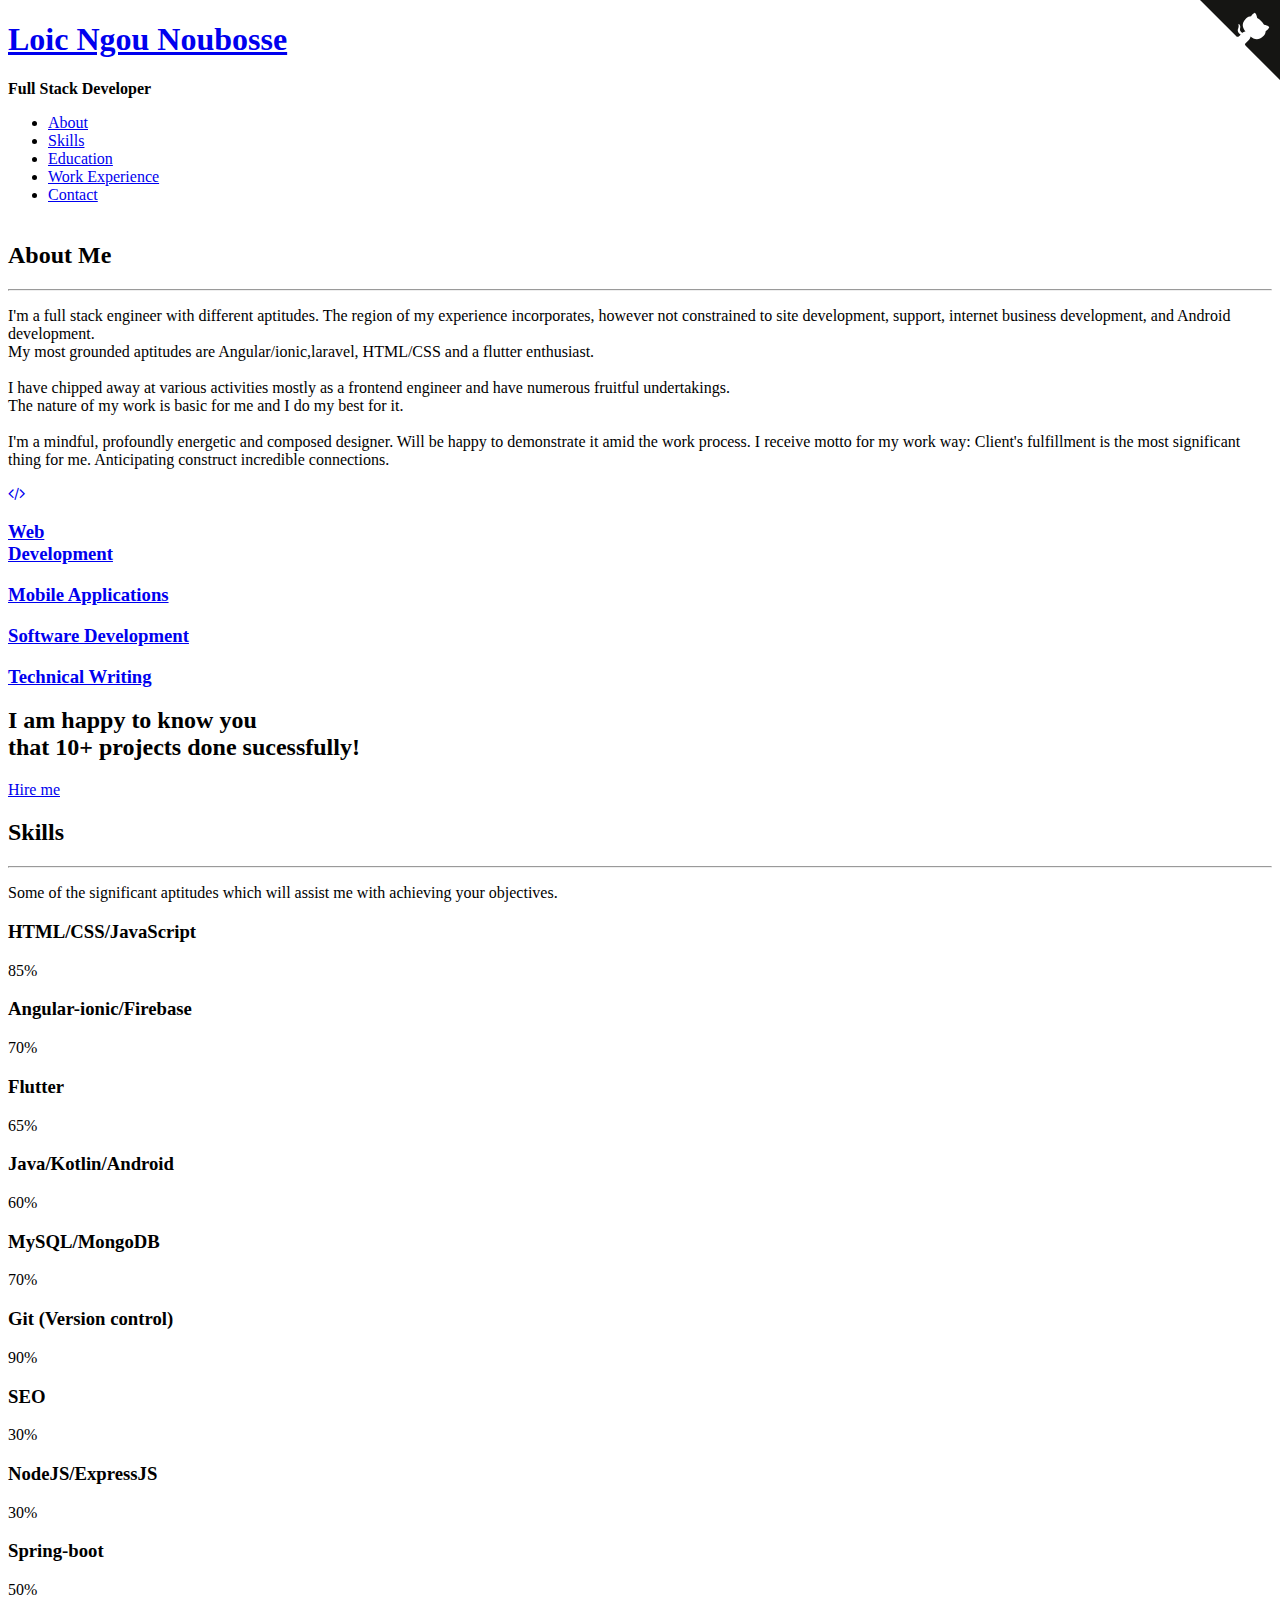
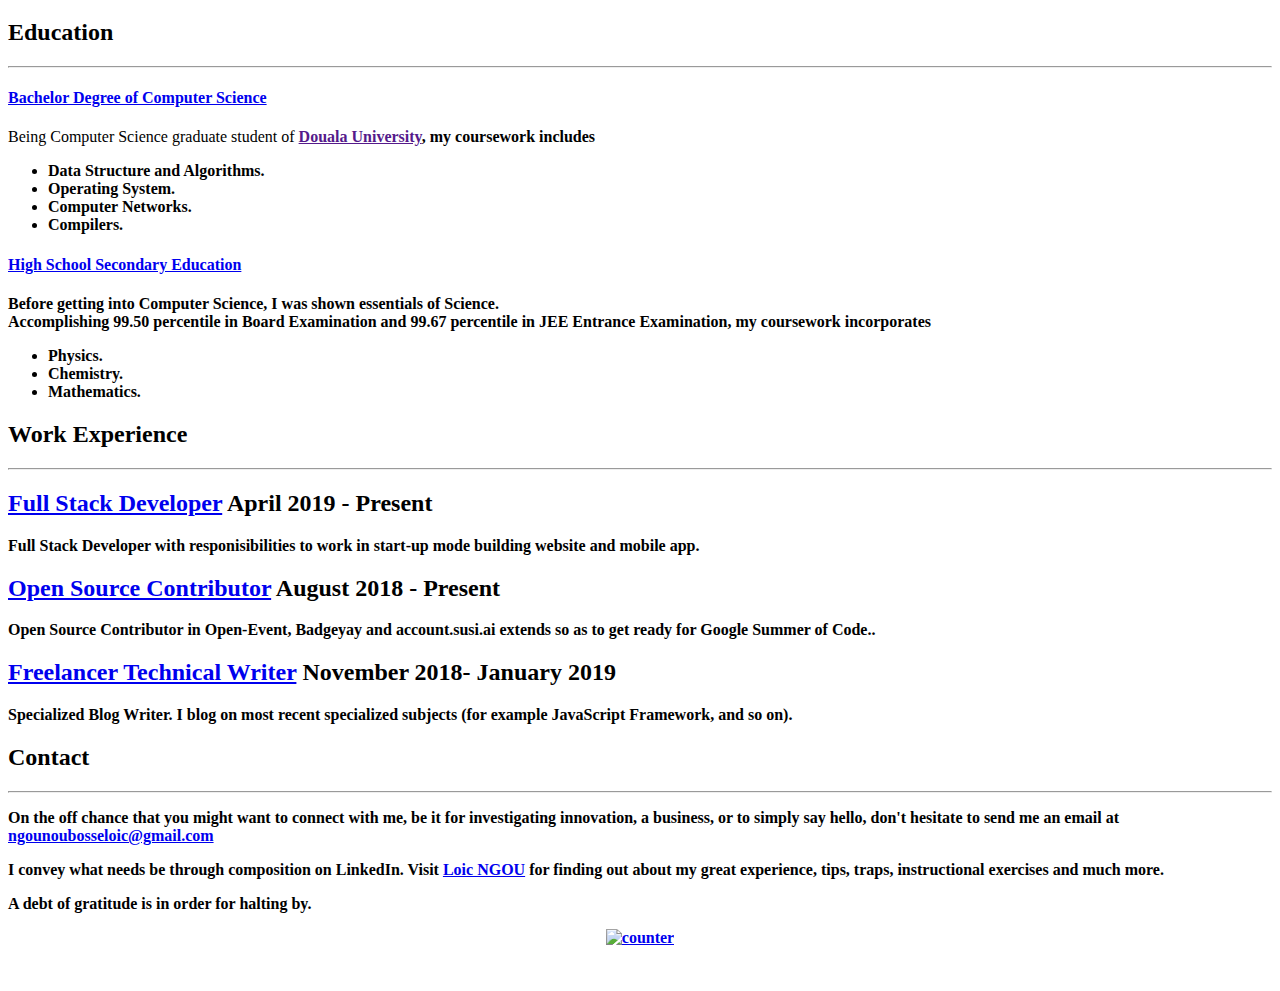
==== commit 8d2833f3: "Add files via upload" ====
--- a/index.html
+++ b/index.html
@@ -92,19 +92,21 @@
 				        </div>
                     </div>
 				    <div class="row">
-				        <div class="col-md-3 animate-box" data-animate-effect="fadeInRight">
-				            <a href="cp/cp.html" target="_blank">
-                                <div class="services color-1">
-				                    <span class="icon2"><i class="icon-bulb"></i></span>
-				                    <h3>Competitive Programming</h3>
-				                </div>
-				            </a>
-                        </div>
+				        
 				        <div class="col-md-3 animate-box" data-animate-effect="fadeInRight">
 				            <a href="web-dev/webdev.html" target="_blank">
                                 <div class="services color-2">
 								    <span class="icon2"><i class="fa fa-code"></i></span>
-								    <h3>Web<br> Designing</h3>
+								    <h3>Web<br> Development</h3>
+								</div>
+				            </a>
+                        </div>
+
+				        <div class="col-md-3 animate-box" data-animate-effect="fadeInRight">
+				            <a href="android-dev/android.html" target="_blank">
+                                <div class="services color-4">
+								    <span class="icon2"><i class="icon-android"></i></span>
+								    <h3>Mobile Applications</h3>
 								</div>
 				            </a>
                         </div>
@@ -113,14 +115,6 @@
                                 <div class="services color-3">
 								    <span class="icon2"><i class="icon-data"></i></span>
 								    <h3>Software Development</h3>
-								</div>
-				            </a>
-                        </div>
-				        <div class="col-md-3 animate-box" data-animate-effect="fadeInRight">
-				            <a href="android-dev/android.html" target="_blank">
-                                <div class="services color-4">
-								    <span class="icon2"><i class="icon-android"></i></span>
-								    <h3>Mobile Applications</h3>
 								</div>
 				            </a>
                         </div>
@@ -156,29 +150,7 @@
             </div>
             <p>Some of the significant aptitudes which will assist me with achieving your objectives.</p>
             <div class="row">
-				<div class="col-md-6 animate-box" data-animate-effect="fadeInLeft">
-				    <div class="progress-wrap">
-				        <h3>C/C++(STL)</h3>
-				        <div class="progress">
-				            <div class="progress-bar color-1" role="progressbar" aria-valuenow="75"
-								  	aria-valuemin="0" aria-valuemax="100" style="width:75%">
-								<span>75%</span>
-				            </div>
-                        </div>
-				    </div>
-				</div>
-				<div class="col-md-6 animate-box" data-animate-effect="fadeInRight">
-				    <div class="progress-wrap">
-				        <h3>Flutter</h3>
-				        <div class="progress">
-				            <div class="progress-bar color-2" role="progressbar" aria-valuenow="70"
-                                 aria-valuemin="0" aria-valuemax="100" style="width:70%">
-				                <span>70%</span>
-				            </div>
-				        </div>
-				    </div>
-				</div>
-				<div class="col-md-6 animate-box" data-animate-effect="fadeInLeft">
+            	<div class="col-md-6 animate-box" data-animate-effect="fadeInLeft">
 				    <div class="progress-wrap">
 				        <h3>HTML/CSS/JavaScript</h3>
 				        <div class="progress">
@@ -189,13 +161,24 @@
 				        </div>
 				    </div>
 				</div>
+	            <div class="col-md-6 animate-box" data-animate-effect="fadeInRight">
+				    <div class="progress-wrap">
+				        <h3>Angular-ionic/Firebase</h3>
+				        <div class="progress">
+				            <div class="progress-bar color-6" role="progressbar" aria-valuenow="70"
+								  	aria-valuemin="0" aria-valuemax="100" style="width:70%">
+								<span>70%</span>
+				            </div>
+				        </div>
+				    </div>
+				</div>
 				<div class="col-md-6 animate-box" data-animate-effect="fadeInRight">
 				    <div class="progress-wrap">
-				        <h3>Photoshop/Graphics Design</h3>
-				        <div class="progress">
-				            <div class="progress-bar color-4" role="progressbar" aria-valuenow="60"
-								  	aria-valuemin="0" aria-valuemax="100" style="width:60%">
-								<span>60%</span>
+				        <h3>Flutter</h3>
+				        <div class="progress">
+				            <div class="progress-bar color-2" role="progressbar" aria-valuenow="70"
+                                 aria-valuemin="0" aria-valuemax="100" style="width:70%">
+				                <span>65%</span>
 				            </div>
 				        </div>
 				    </div>
@@ -217,7 +200,7 @@
 				        <div class="progress">
 				            <div class="progress-bar color-6" role="progressbar" aria-valuenow="60"
 								  	aria-valuemin="0" aria-valuemax="100" style="width:60%">
-								<span>60%</span>
+								<span>70%</span>
 				            </div>
 				        </div>
 				    </div>
@@ -250,29 +233,7 @@
 				        <div class="progress">
 				            <div class="progress-bar color-9" role="progressbar" aria-valuenow="40"
 								  	aria-valuemin="0" aria-valuemax="100" style="width:40%">
-								<span>40%</span>
-				            </div>
-				        </div>
-				    </div>
-				</div>
-                <div class="col-md-6 animate-box" data-animate-effect="fadeInRight">
-				    <div class="progress-wrap">
-				        <h3>AngularJs/Firebase</h3>
-				        <div class="progress">
-				            <div class="progress-bar color-6" role="progressbar" aria-valuenow="70"
-								  	aria-valuemin="0" aria-valuemax="100" style="width:70%">
-								<span>70%</span>
-				            </div>
-				        </div>
-				    </div>
-				</div>
-                <div class="col-md-6 animate-box" data-animate-effect="fadeInLeft">
-				    <div class="progress-wrap">
-				        <h3>OpenCV/Tensorflow</h3>
-				        <div class="progress">
-				            <div class="progress-bar color-1" role="progressbar" aria-valuenow="50"
-								  	aria-valuemin="0" aria-valuemax="100" style="width:50%">
-								    <span>50%</span>
+								<span>30%</span>
 				            </div>
 				        </div>
 				    </div>
@@ -313,7 +274,7 @@
 									    </div>
 									    <div id="collapseTwo" class="panel-collapse collapse" role="tabpanel" aria-labelledby="headingTwo">
 									        <div class="panel-body">
-									            <p>Being Computer Science graduate student of <strong><a href="https://www.nitw.ac.in/">Douala University</a>, my coursework includes</p>
+									            <p>Being Computer Science graduate student of <strong><a href="">Douala University</a>, my coursework includes</p>
                                                 <ul>
 														<li>Data Structure and Algorithms.</li>
 														<li>Operating System.</li>
@@ -369,7 +330,7 @@
 
 					               <div class="timeline-label">
 					                  <h2><a href="#">Full Stack Developer</a> <span>April 2019 - Present</span></h2>
-					                  <p>Full Stack Developer with responisibilities to work in start-up mode building framework, platform, and services from scratch.</p>
+					                  <p>Full Stack Developer with responisibilities to work in start-up mode building website and mobile app.</p>
 					               </div>
 					            </div>
 					         </article>
@@ -394,7 +355,7 @@
 					               </div>
 					               <div class="timeline-label">
 					               	<h2><a href="#">Freelancer Technical Writer</a> <span>November 2018- January 2019</span></h2>
-					                  <p>Specialized Blog Writer. The organization gives innovation upheld AI/ML arrangements. I blog on most recent specialized subjects (for example Data Science, Cloud Native, JavaScript Framework, and so on).</p>
+					                  <p>Specialized Blog Writer. I blog on most recent specialized subjects (for example  JavaScript Framework, and so on).</p>
 					               </div>
 					            </div>
 					         </article>
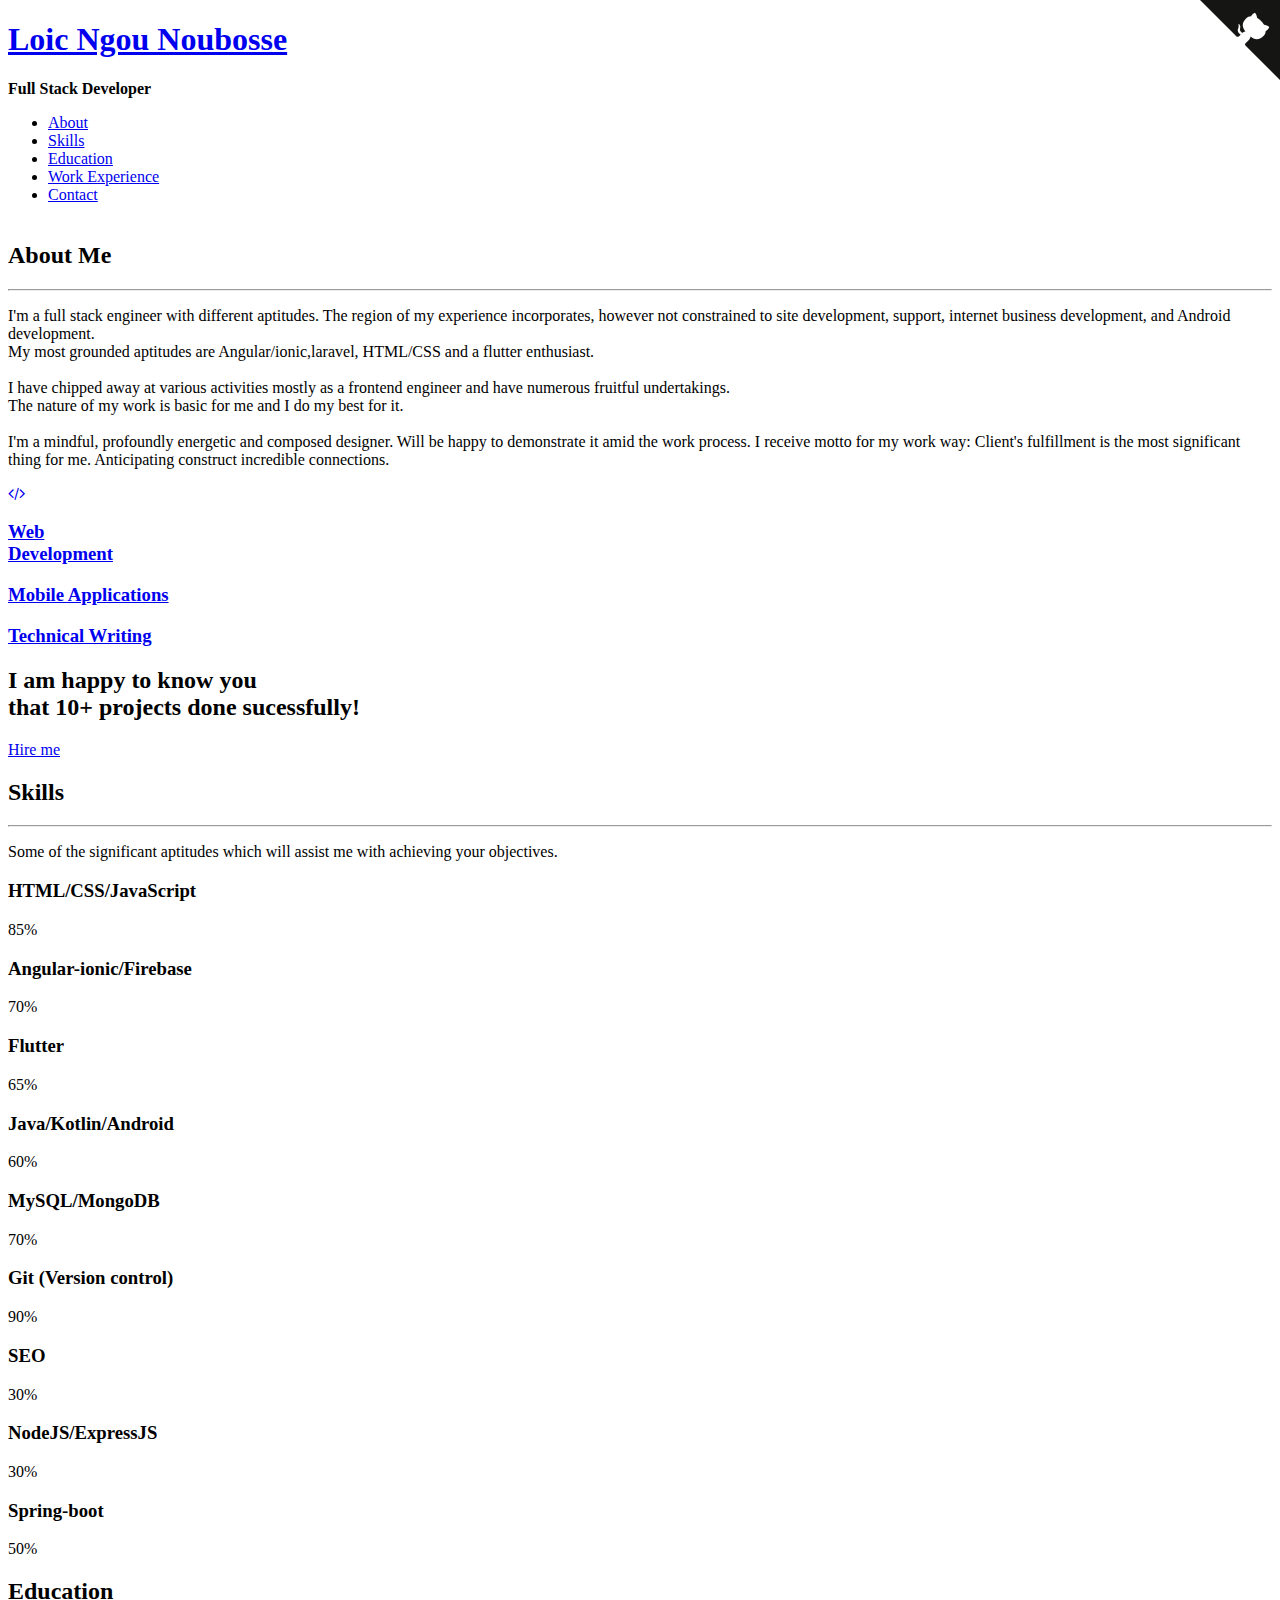
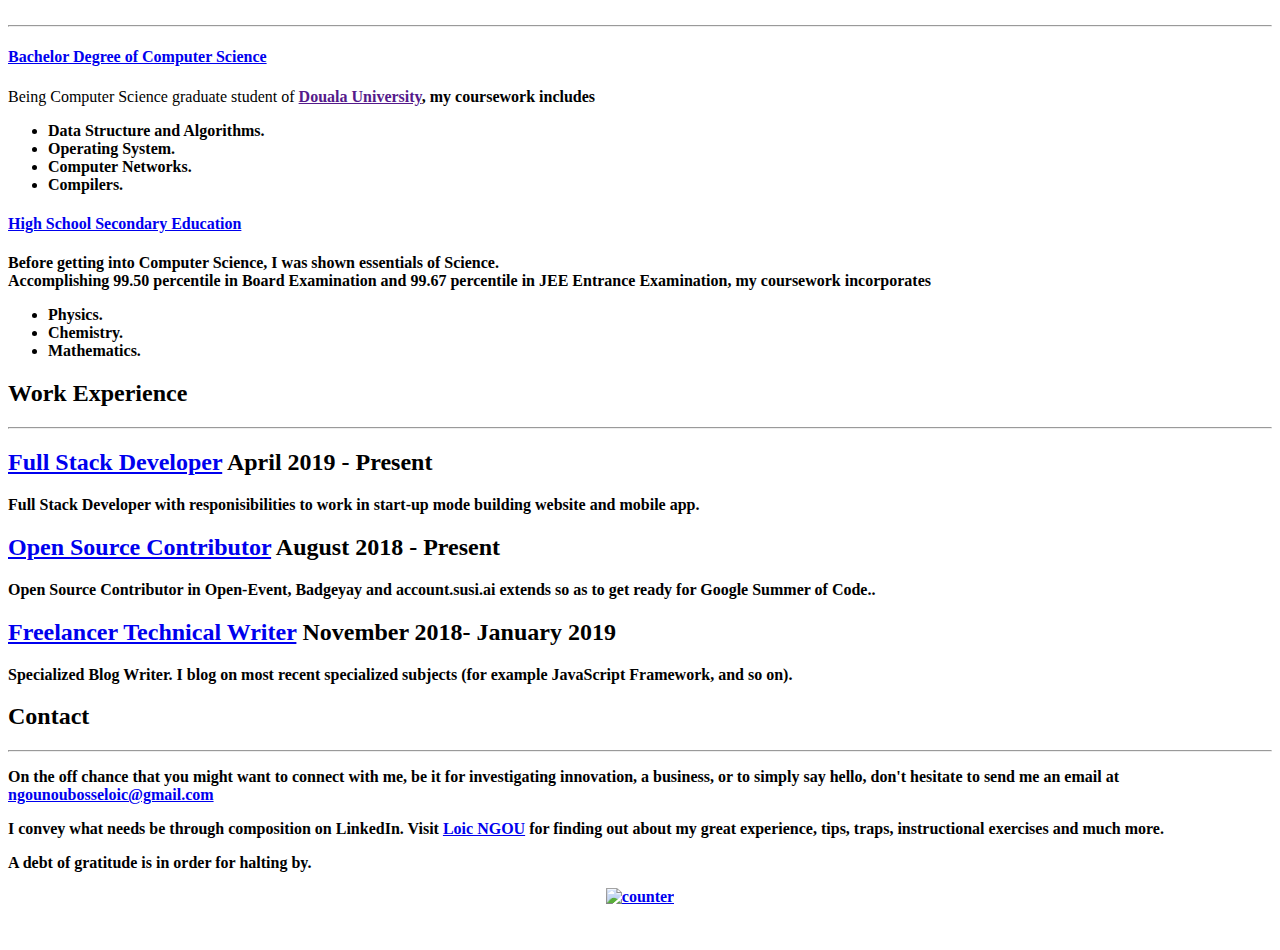
==== commit a3774746: "Update index.html" ====
--- a/index.html
+++ b/index.html
@@ -110,14 +110,7 @@
 								</div>
 				            </a>
                         </div>
-				        <div class="col-md-3 animate-box" data-animate-effect="fadeInRight">
-				            <a href="software-dev/software.html" target="_blank">
-                                <div class="services color-3">
-								    <span class="icon2"><i class="icon-data"></i></span>
-								    <h3>Software Development</h3>
-								</div>
-				            </a>
-                        </div>
+				   
                         <div class="col-md-3 animate-box" data-animate-effect="fadeInRight">
 				            <a href="content_writing/content.html" target="_blank">
                                 <div class="services color-3">
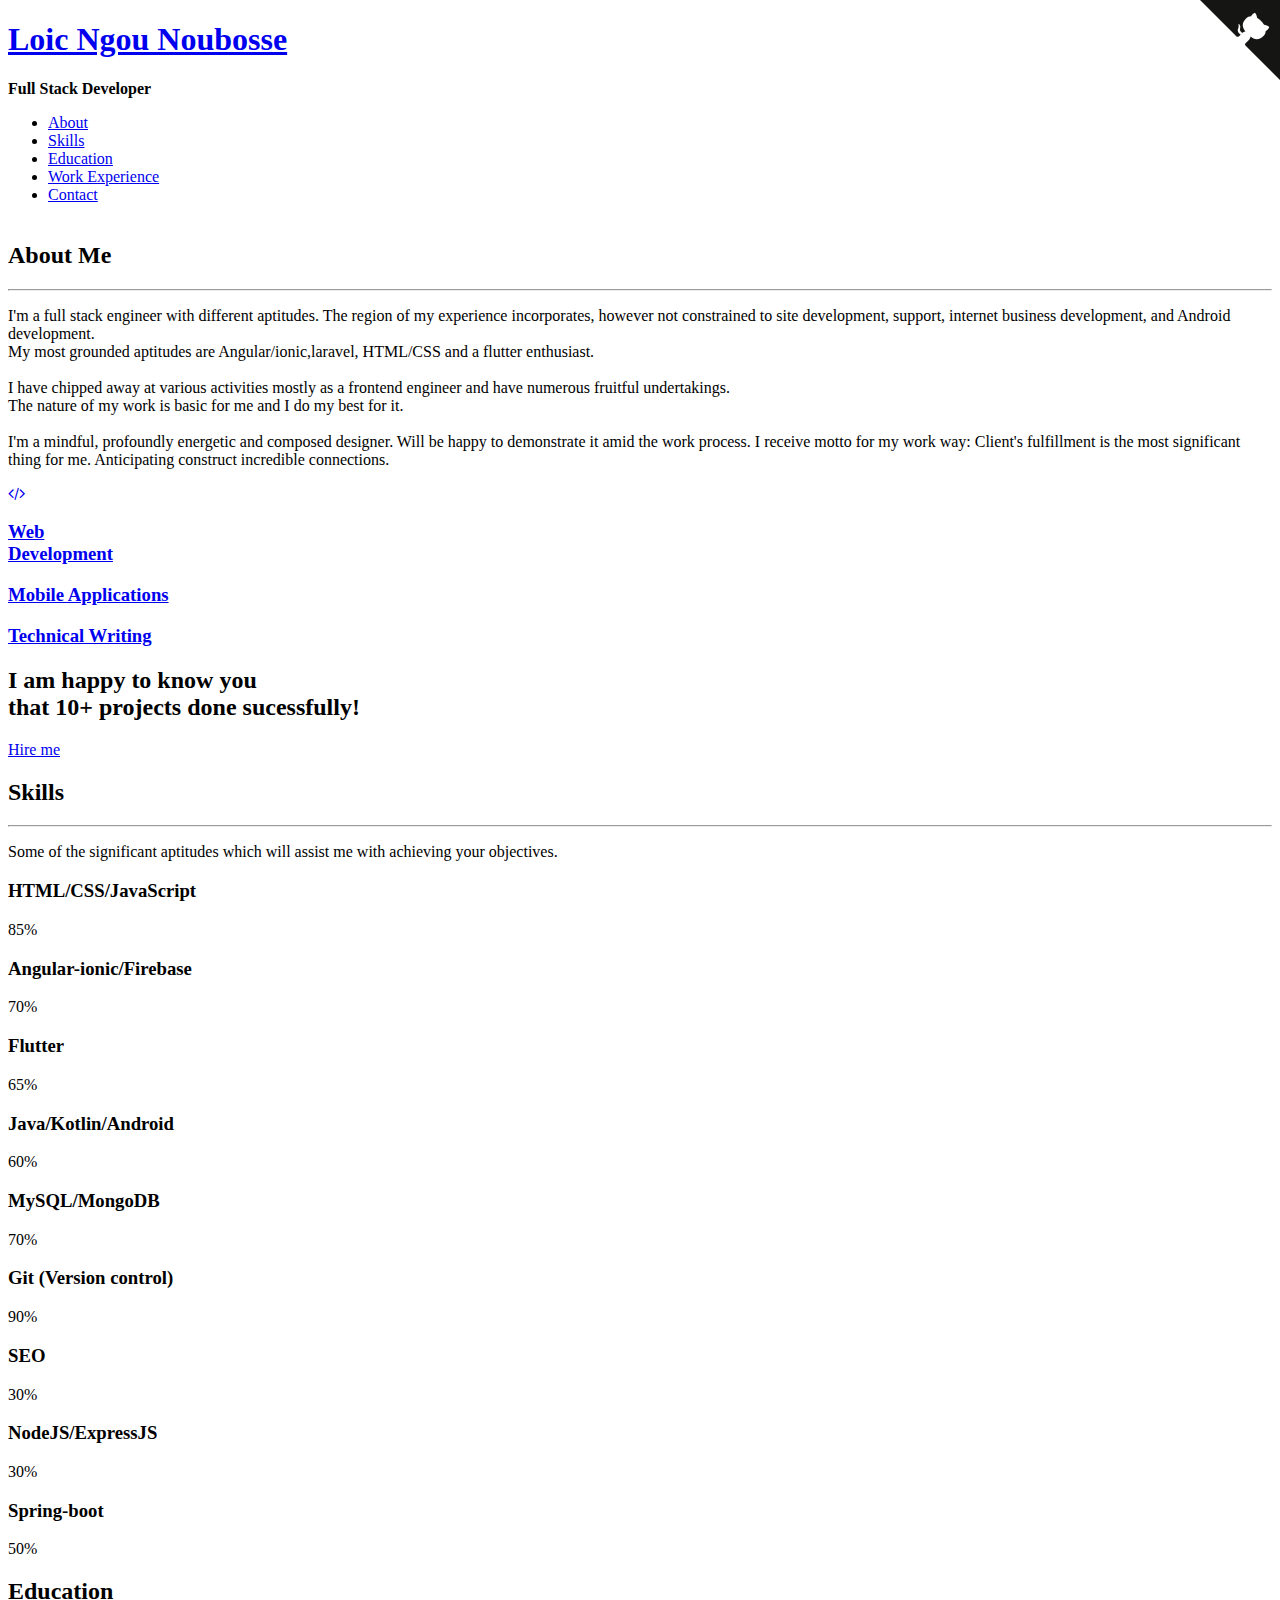
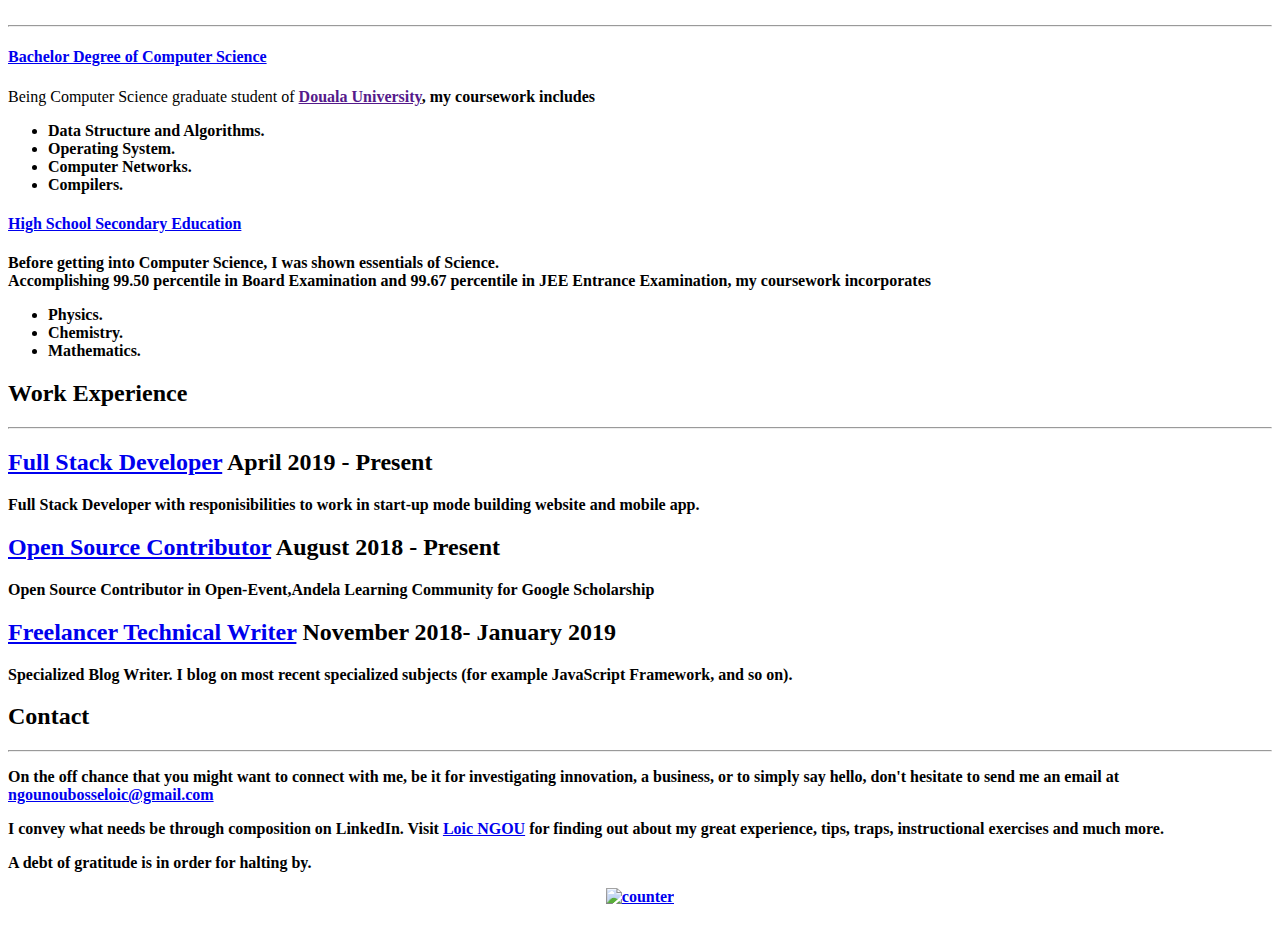
==== commit 387a91d9: "Update index.html" ====
--- a/index.html
+++ b/index.html
@@ -8,6 +8,12 @@
 	<meta name="description" content="Portfolio webpage of Loic Ngou" />
 	<meta name="keywords" content="portfolio,website,personal website,github,projects,computer science and engineering" />
 	<meta name="author" content="Loic Ngou" />
+		
+<meta property="og:url"                content="https://loicgeek.github.com" />
+<meta property="og:type"               content="article" />
+<meta property="og:title"              content="Online Portfolio for Developpers" />
+<meta property="og:description"        content="What are you thinking about online resume ? it is better than papers resume ?" />
+<meta property="og:image"              content="https://github.com/loicgeek/loicgeek.github.io/blob/master/images/portfolio.png" />
         
         <!---------Google adsense------------->
         <script async src="//pagead2.googlesyndication.com/pagead/js/adsbygoogle.js"></script>
@@ -336,7 +342,7 @@
 					               </div>
 					               <div class="timeline-label">
 					               	<h2><a href="#">Open Source Contributor</a> <span>August 2018 - Present </span></h2>
-					                  <p>Open Source Contributor in Open-Event, Badgeyay and account.susi.ai extends so as to get ready for Google Summer of Code..</p>
+					                  <p>Open Source Contributor in Open-Event,Andela Learning Community for Google Scholarship</p>
 					               </div>
 					            </div>
 					         </article>
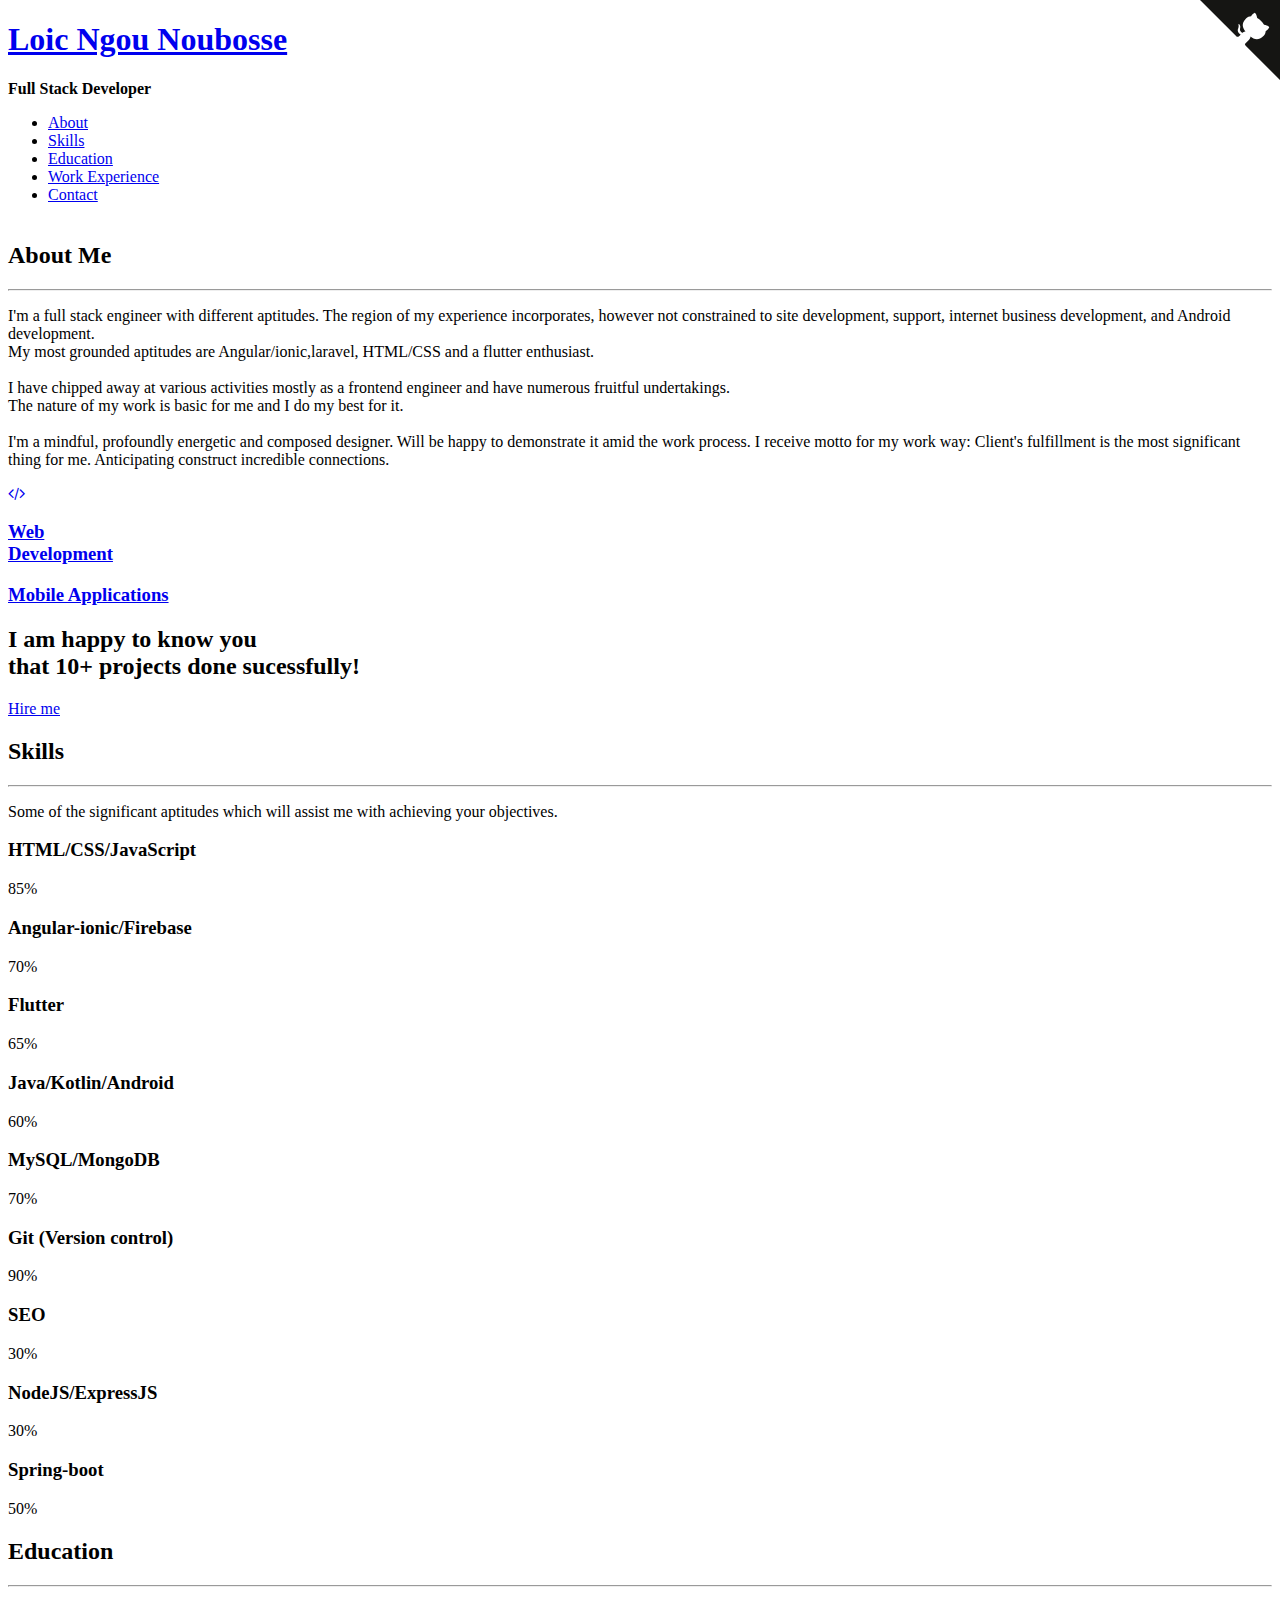
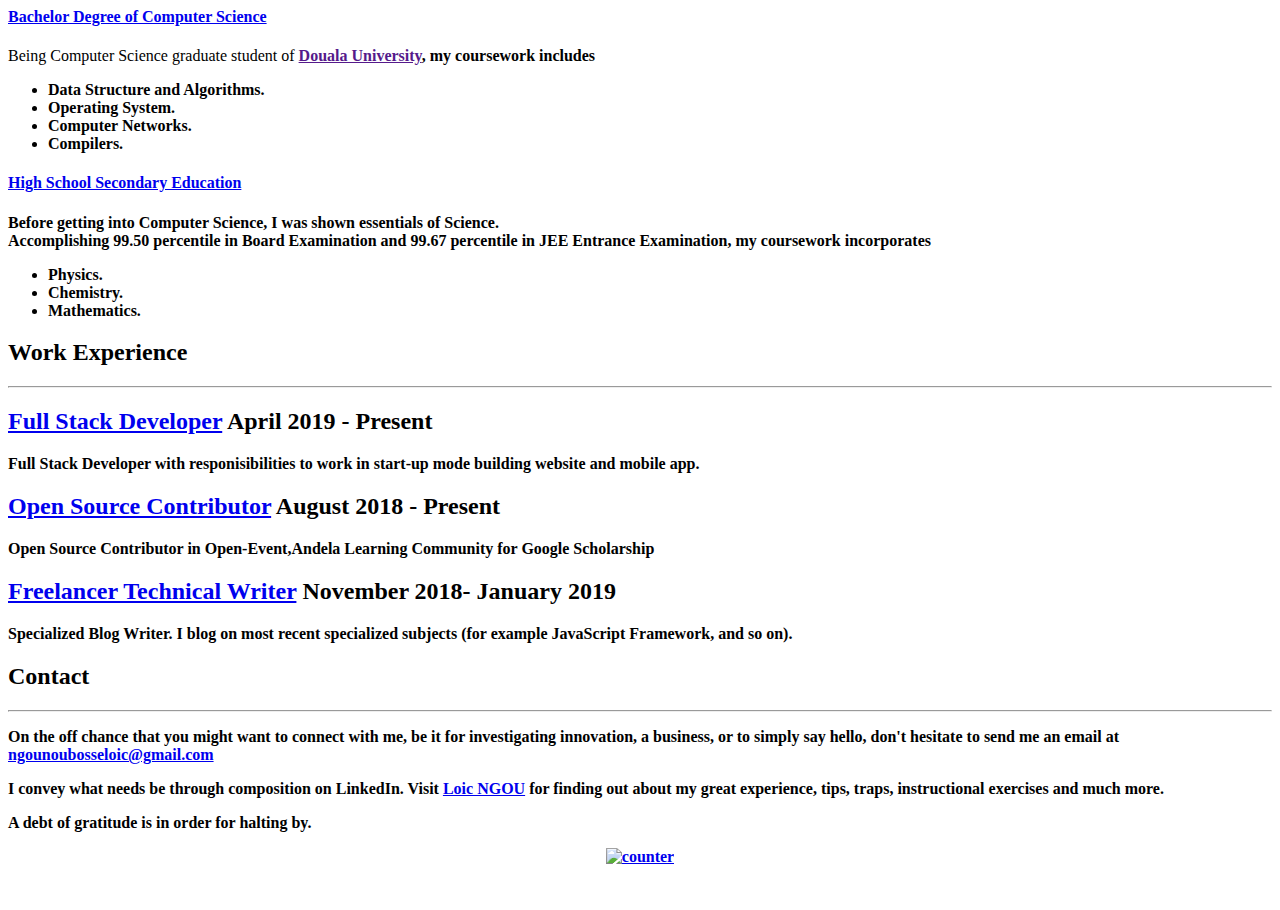
==== commit 6f043eb5: "Update index.html" ====
--- a/index.html
+++ b/index.html
@@ -116,7 +116,7 @@
 								</div>
 				            </a>
                         </div>
-				   
+			<!--	   
                         <div class="col-md-3 animate-box" data-animate-effect="fadeInRight">
 				            <a href="content_writing/content.html" target="_blank">
                                 <div class="services color-3">
@@ -125,7 +125,7 @@
                                 </div>
 							</a>
                         </div>
-				    </div>
+				    </div>-->
                     <div class="row">
 				        <div class="col-md-12 animate-box" data-animate-effect="fadeInLeft">
 				            <div class="hire">
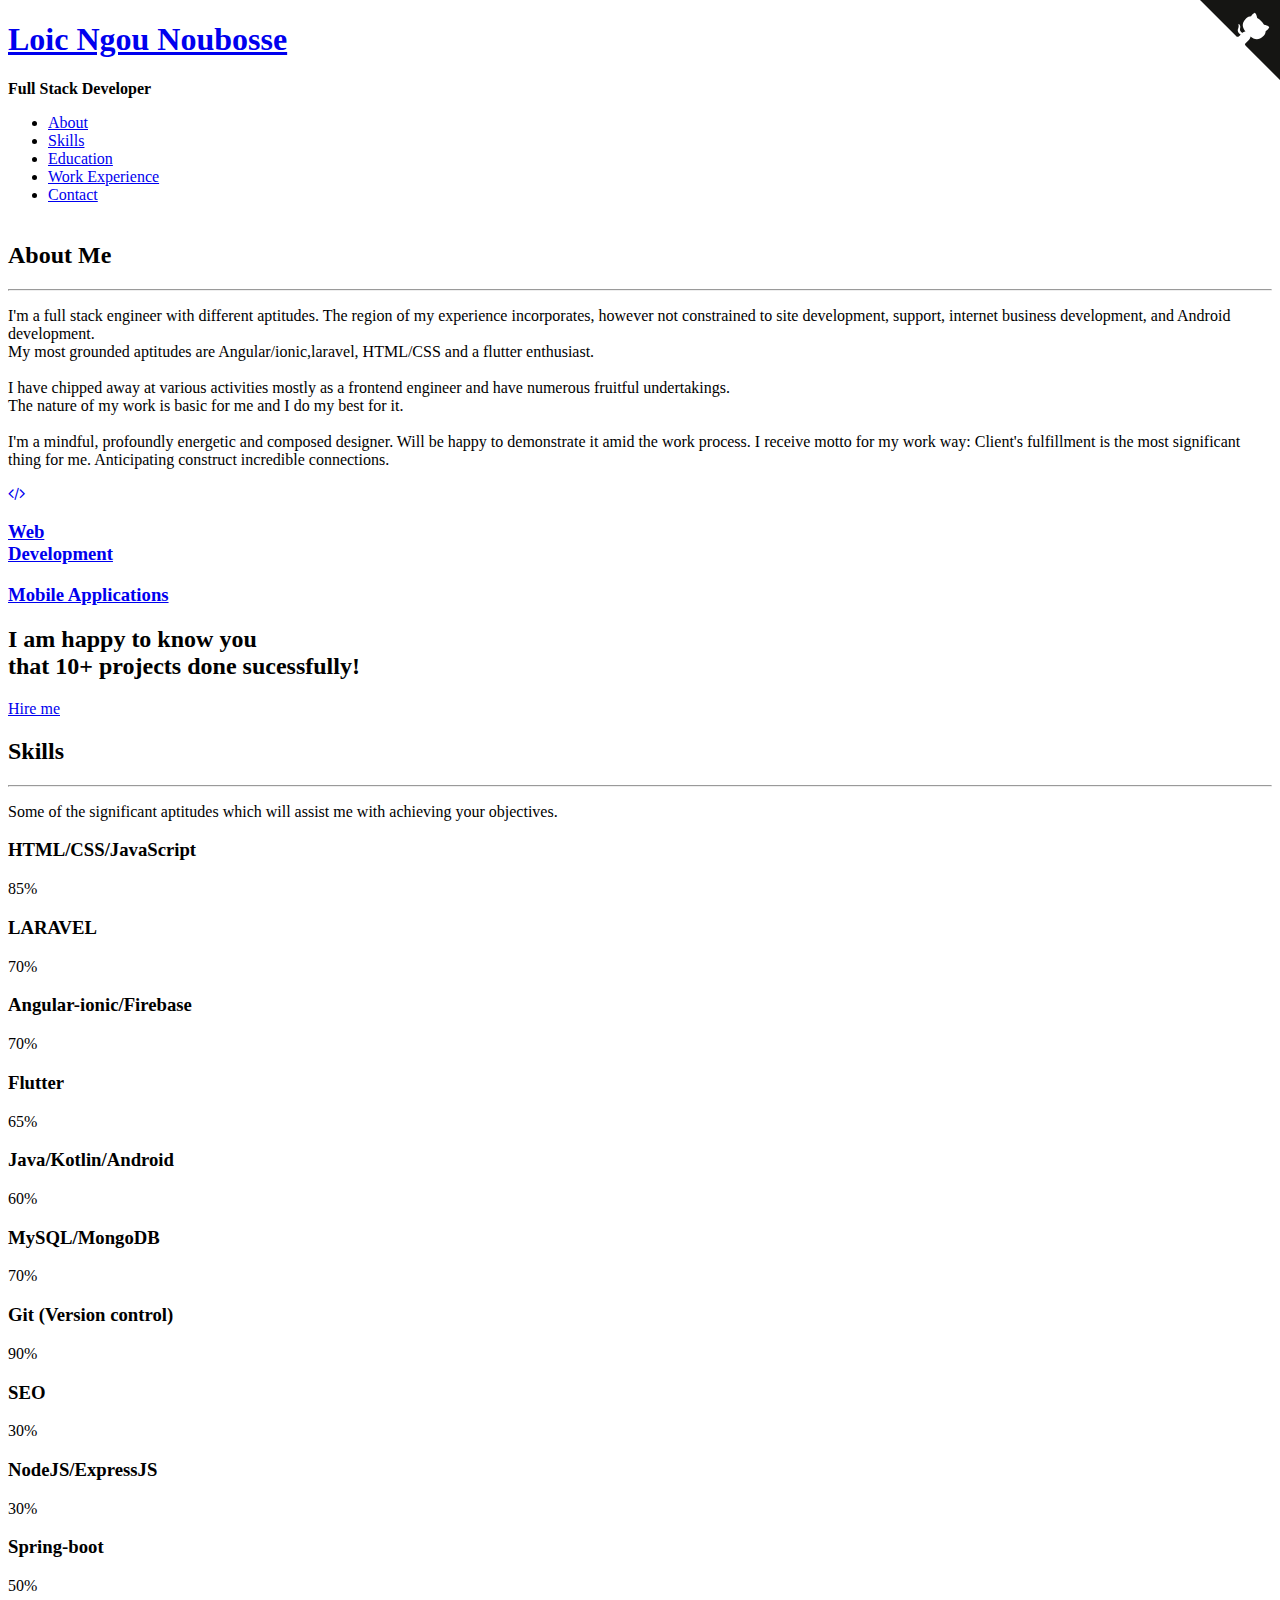
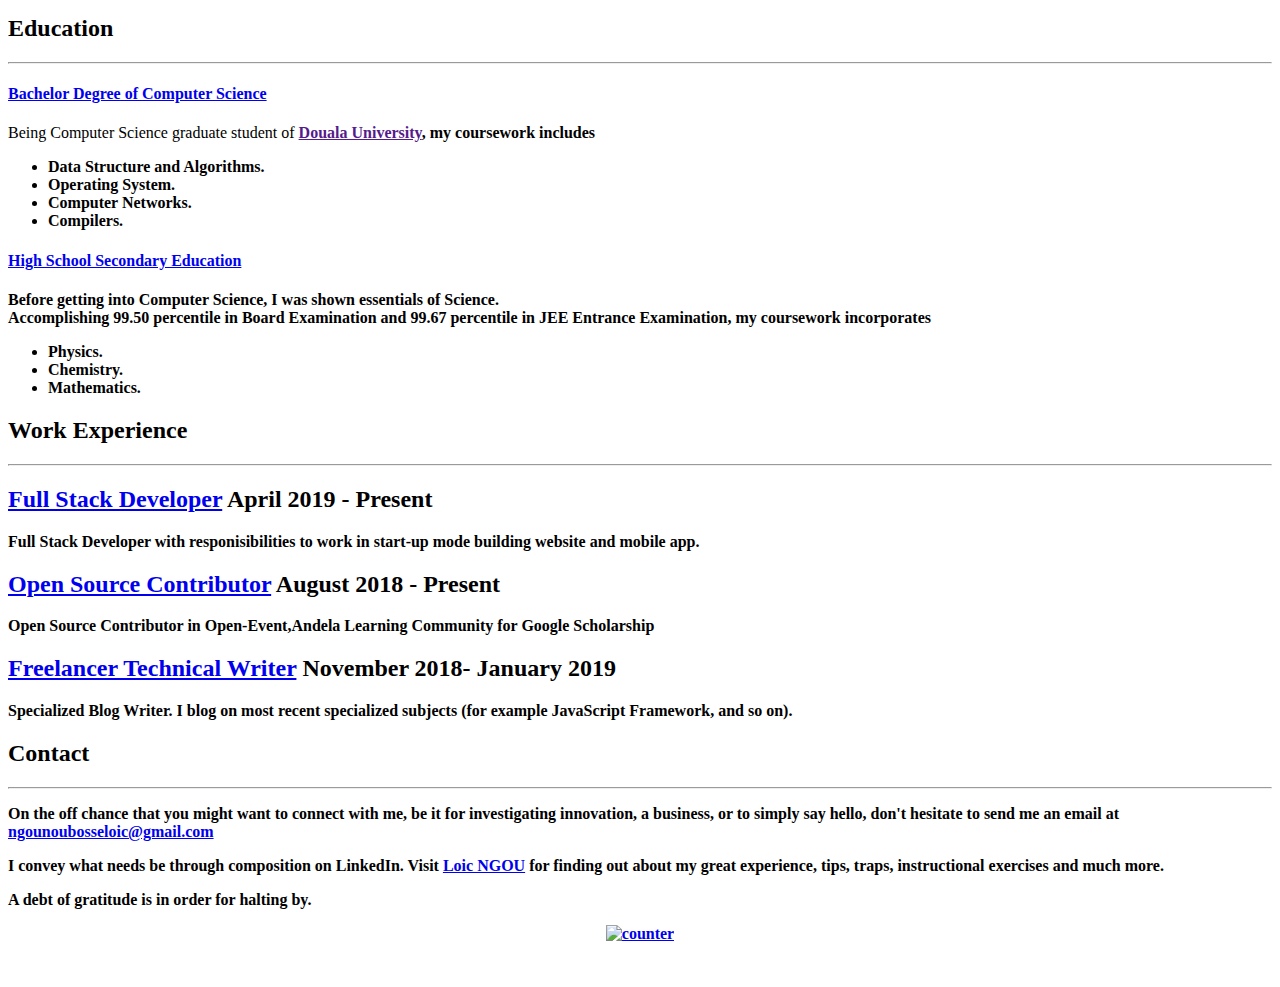
==== commit c0659a58: "Update index.html" ====
--- a/index.html
+++ b/index.html
@@ -160,6 +160,17 @@
 				        </div>
 				    </div>
 				</div>
+		     <div class="col-md-6 animate-box" data-animate-effect="fadeInRight">
+				    <div class="progress-wrap">
+				        <h3>LARAVEL </h3>
+				        <div class="progress">
+				            <div class="progress-bar color-6" role="progressbar" aria-valuenow="70"
+								  	aria-valuemin="0" aria-valuemax="100" style="width:80%">
+								<span>70%</span>
+				            </div>
+				        </div>
+				    </div>
+				</div>
 	            <div class="col-md-6 animate-box" data-animate-effect="fadeInRight">
 				    <div class="progress-wrap">
 				        <h3>Angular-ionic/Firebase</h3>
